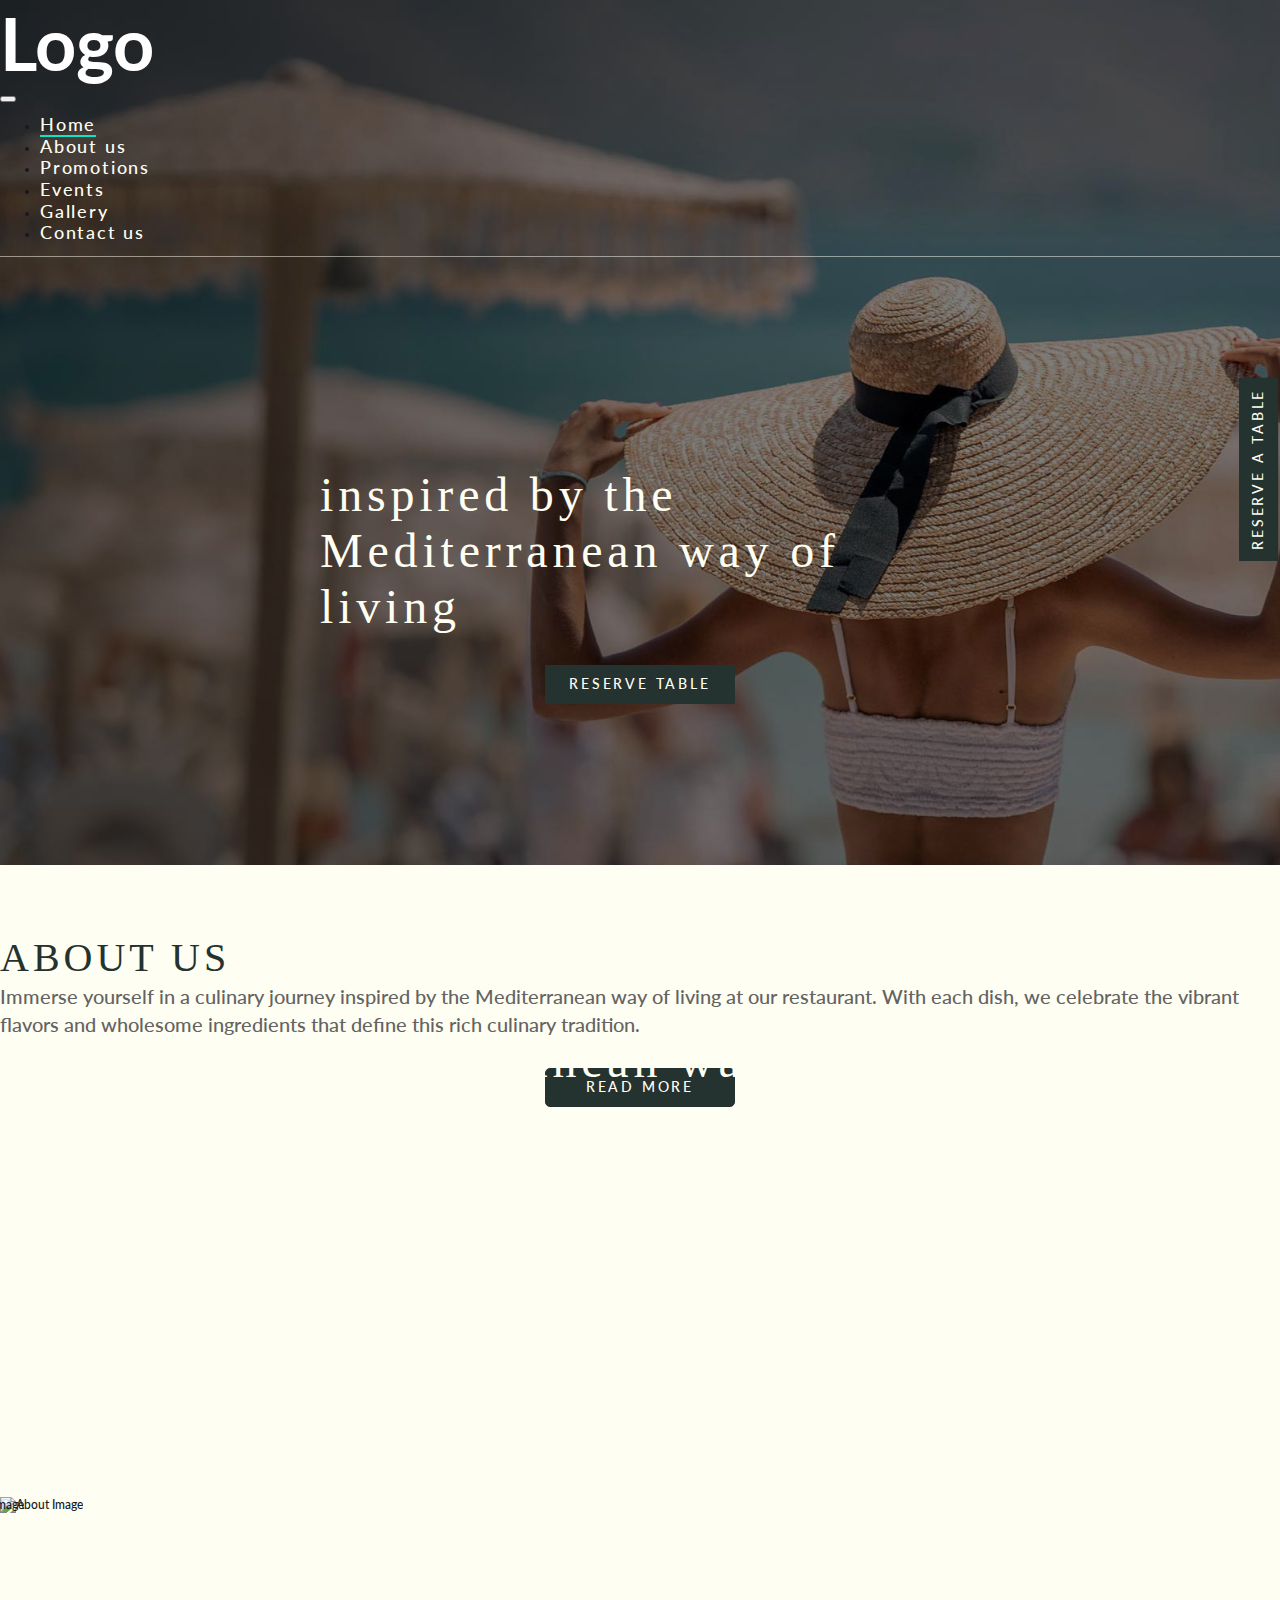
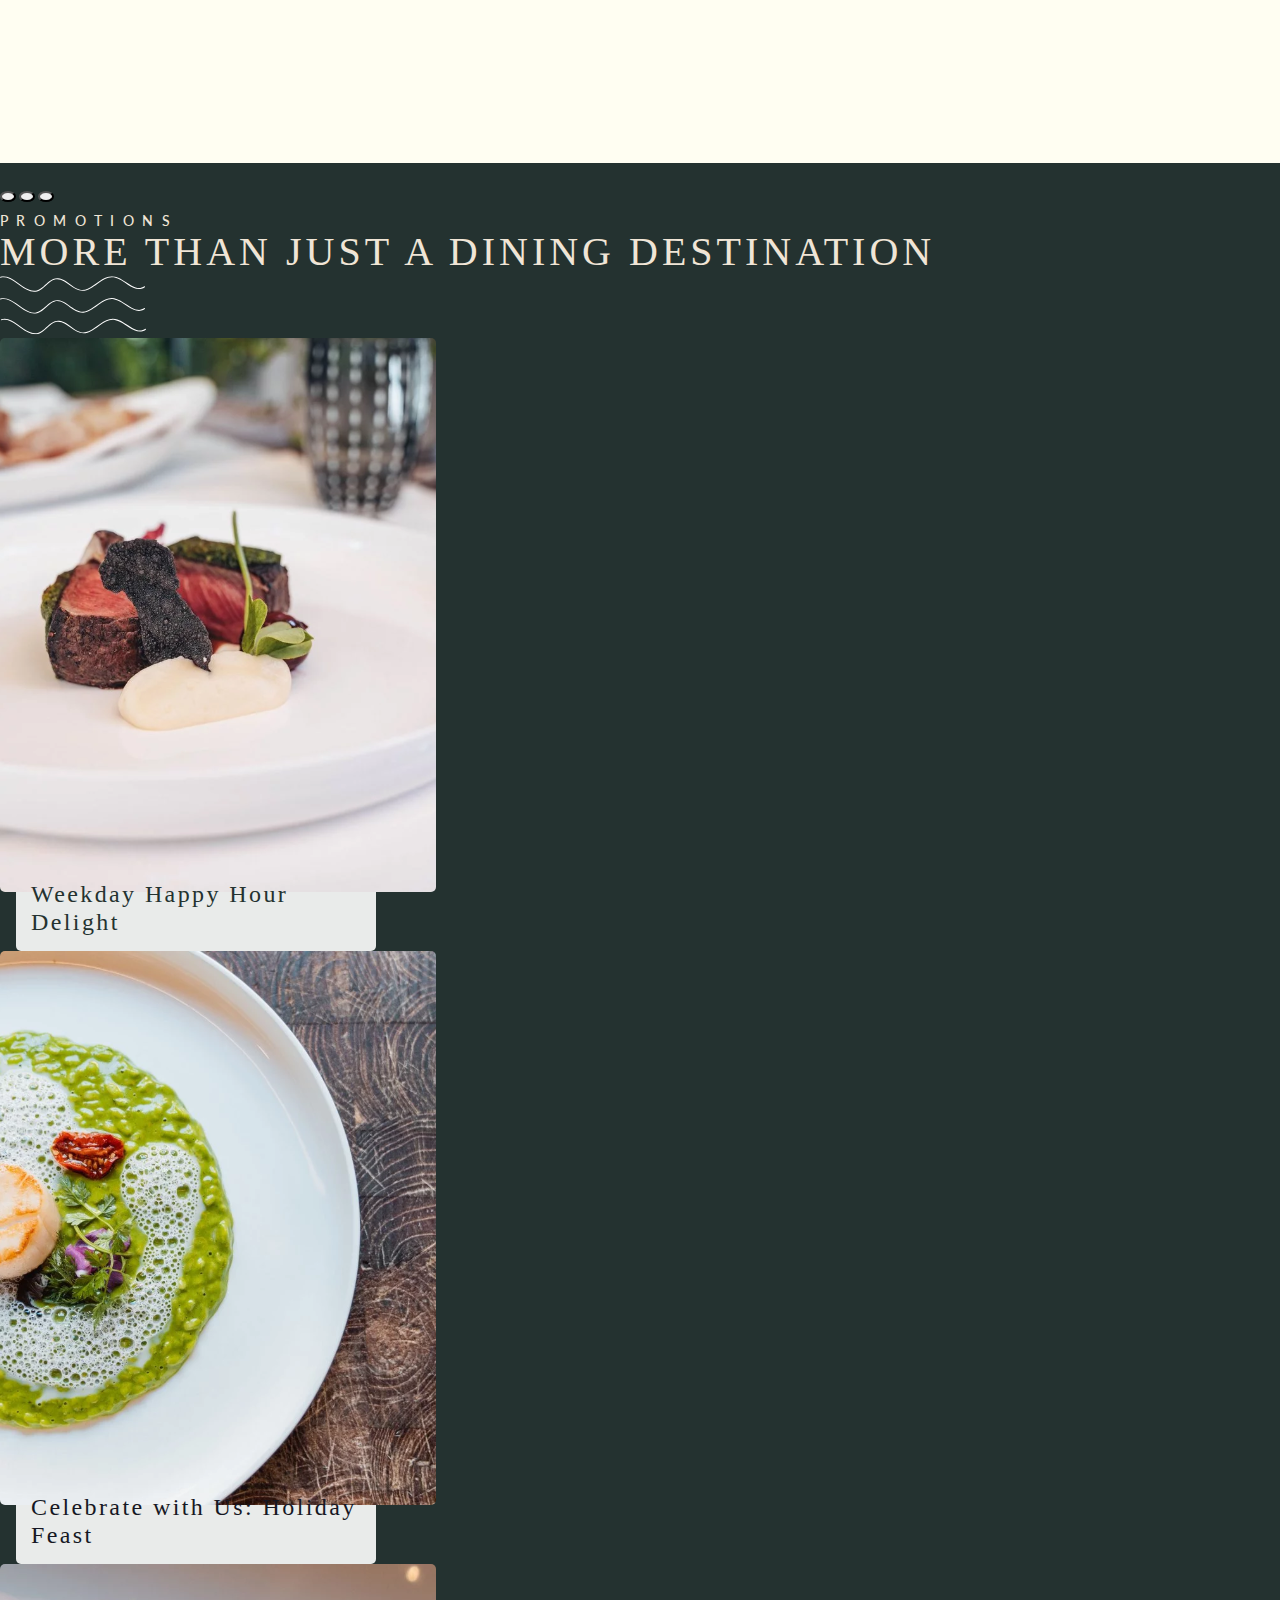
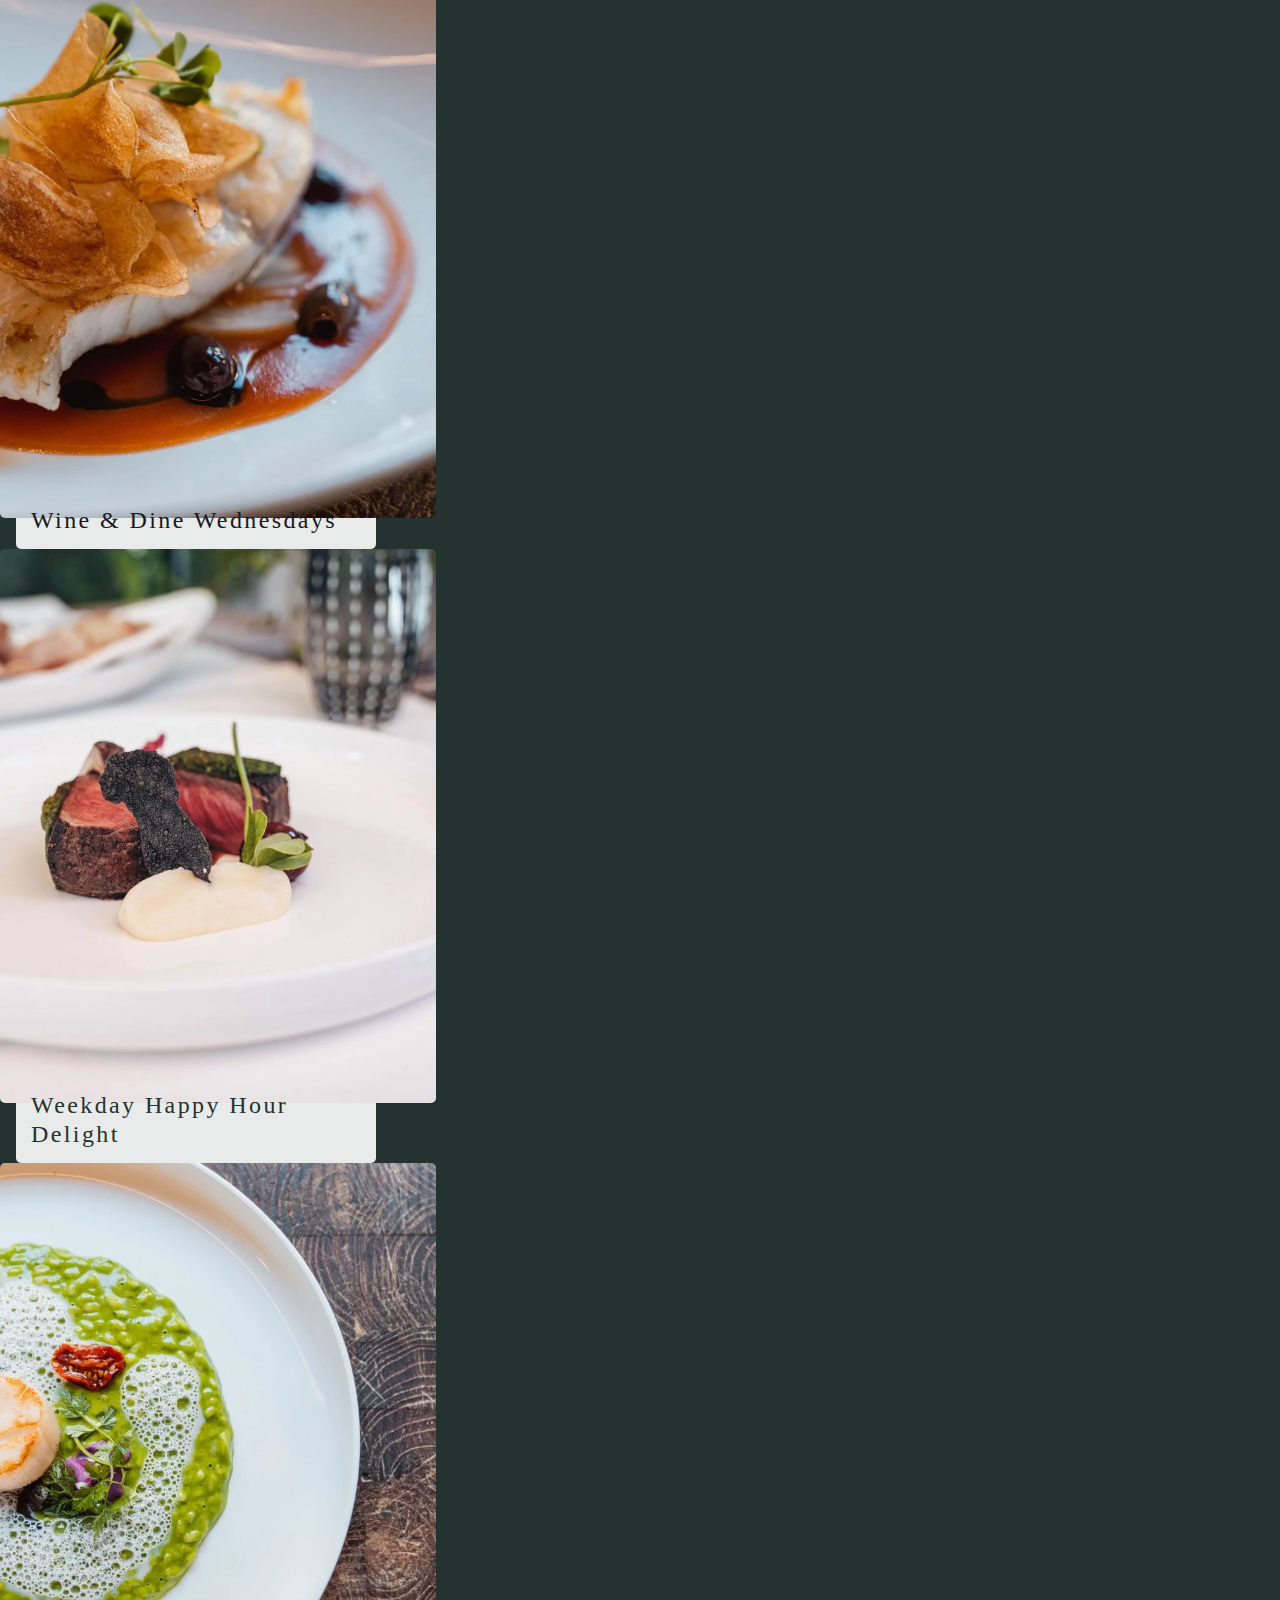
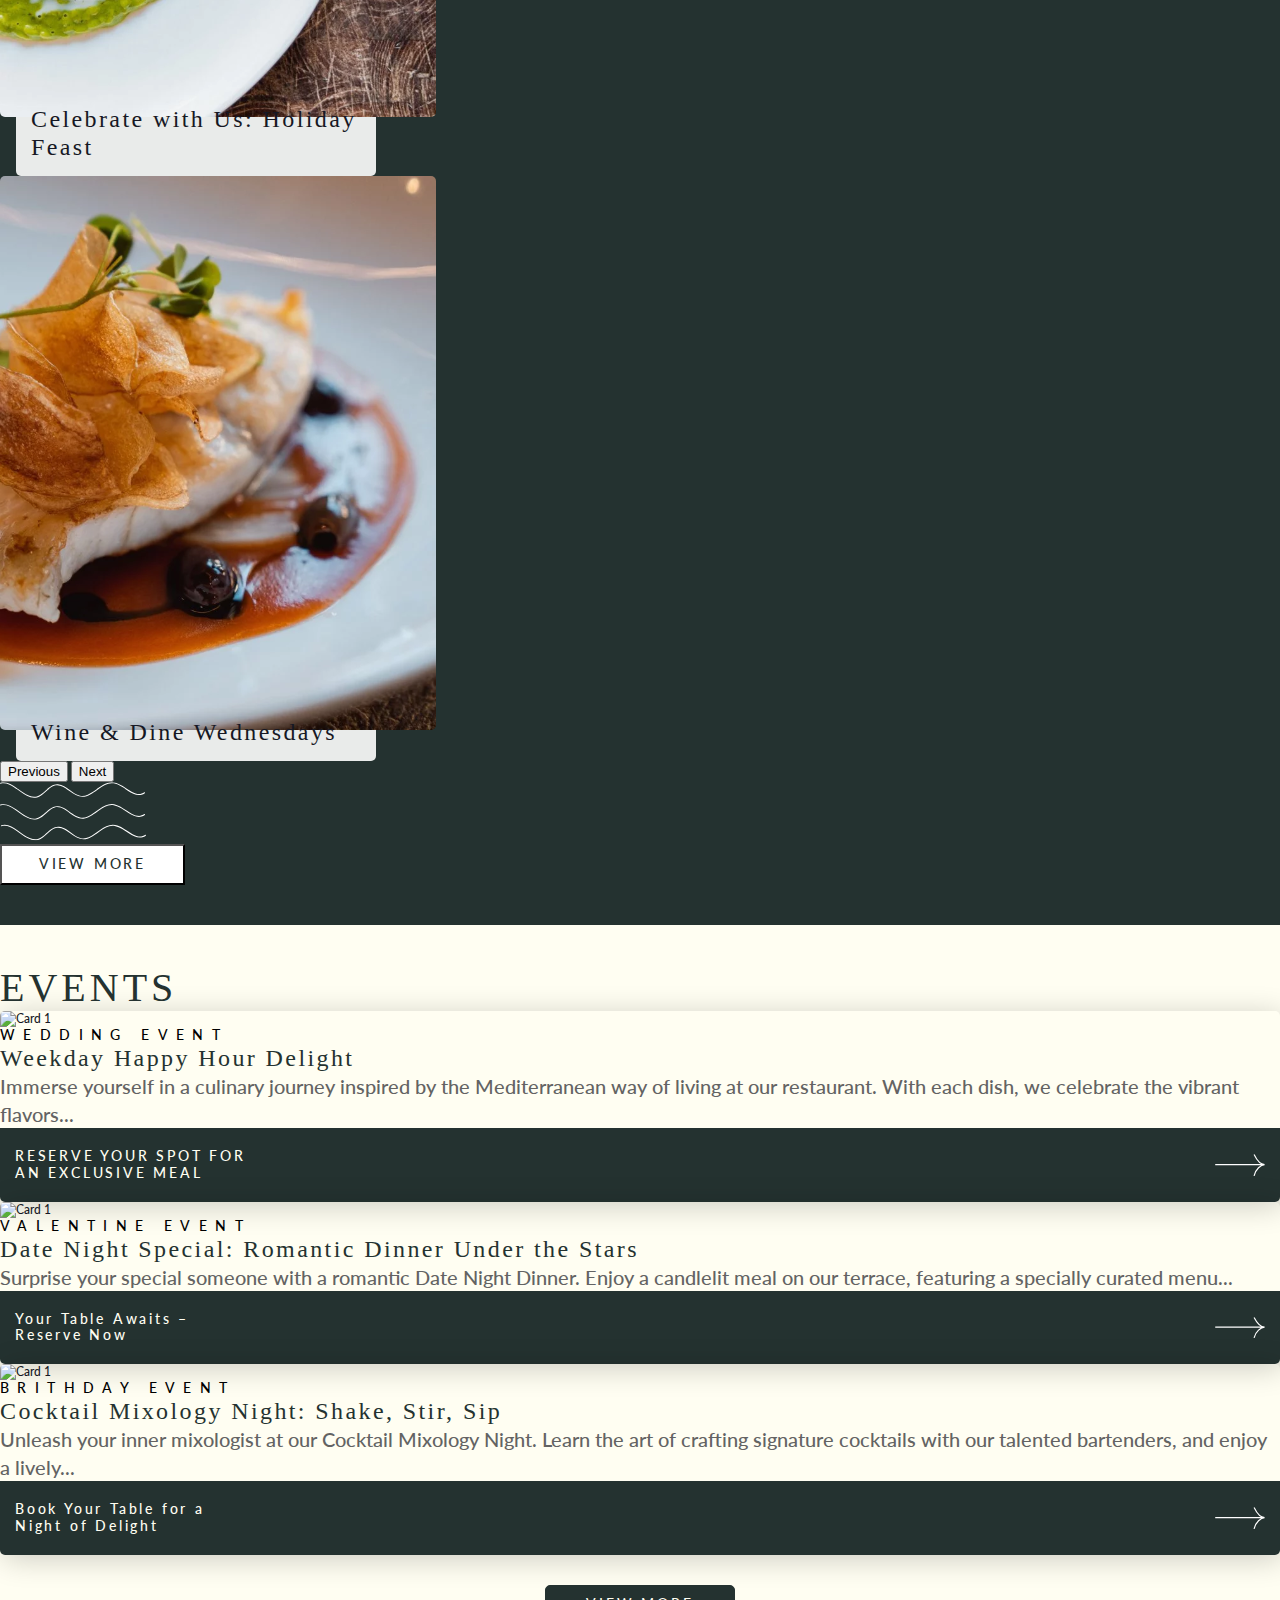
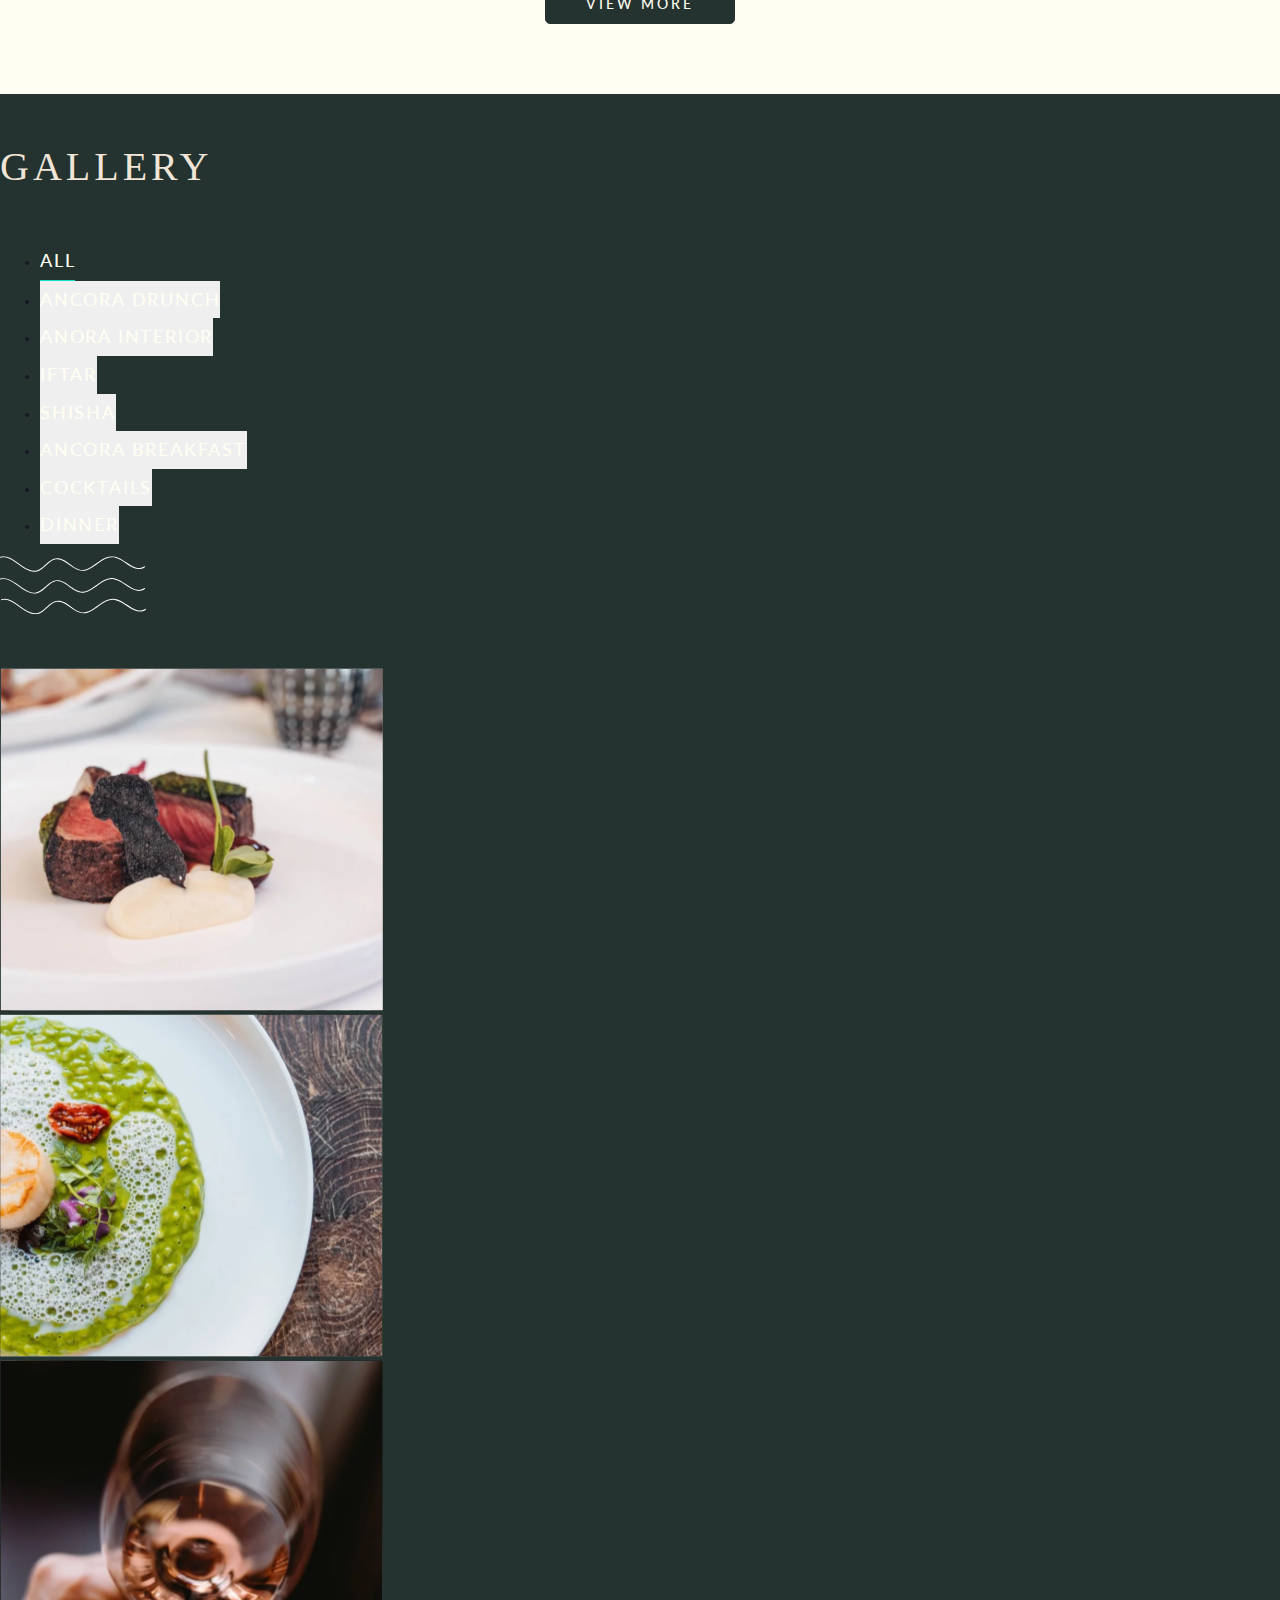
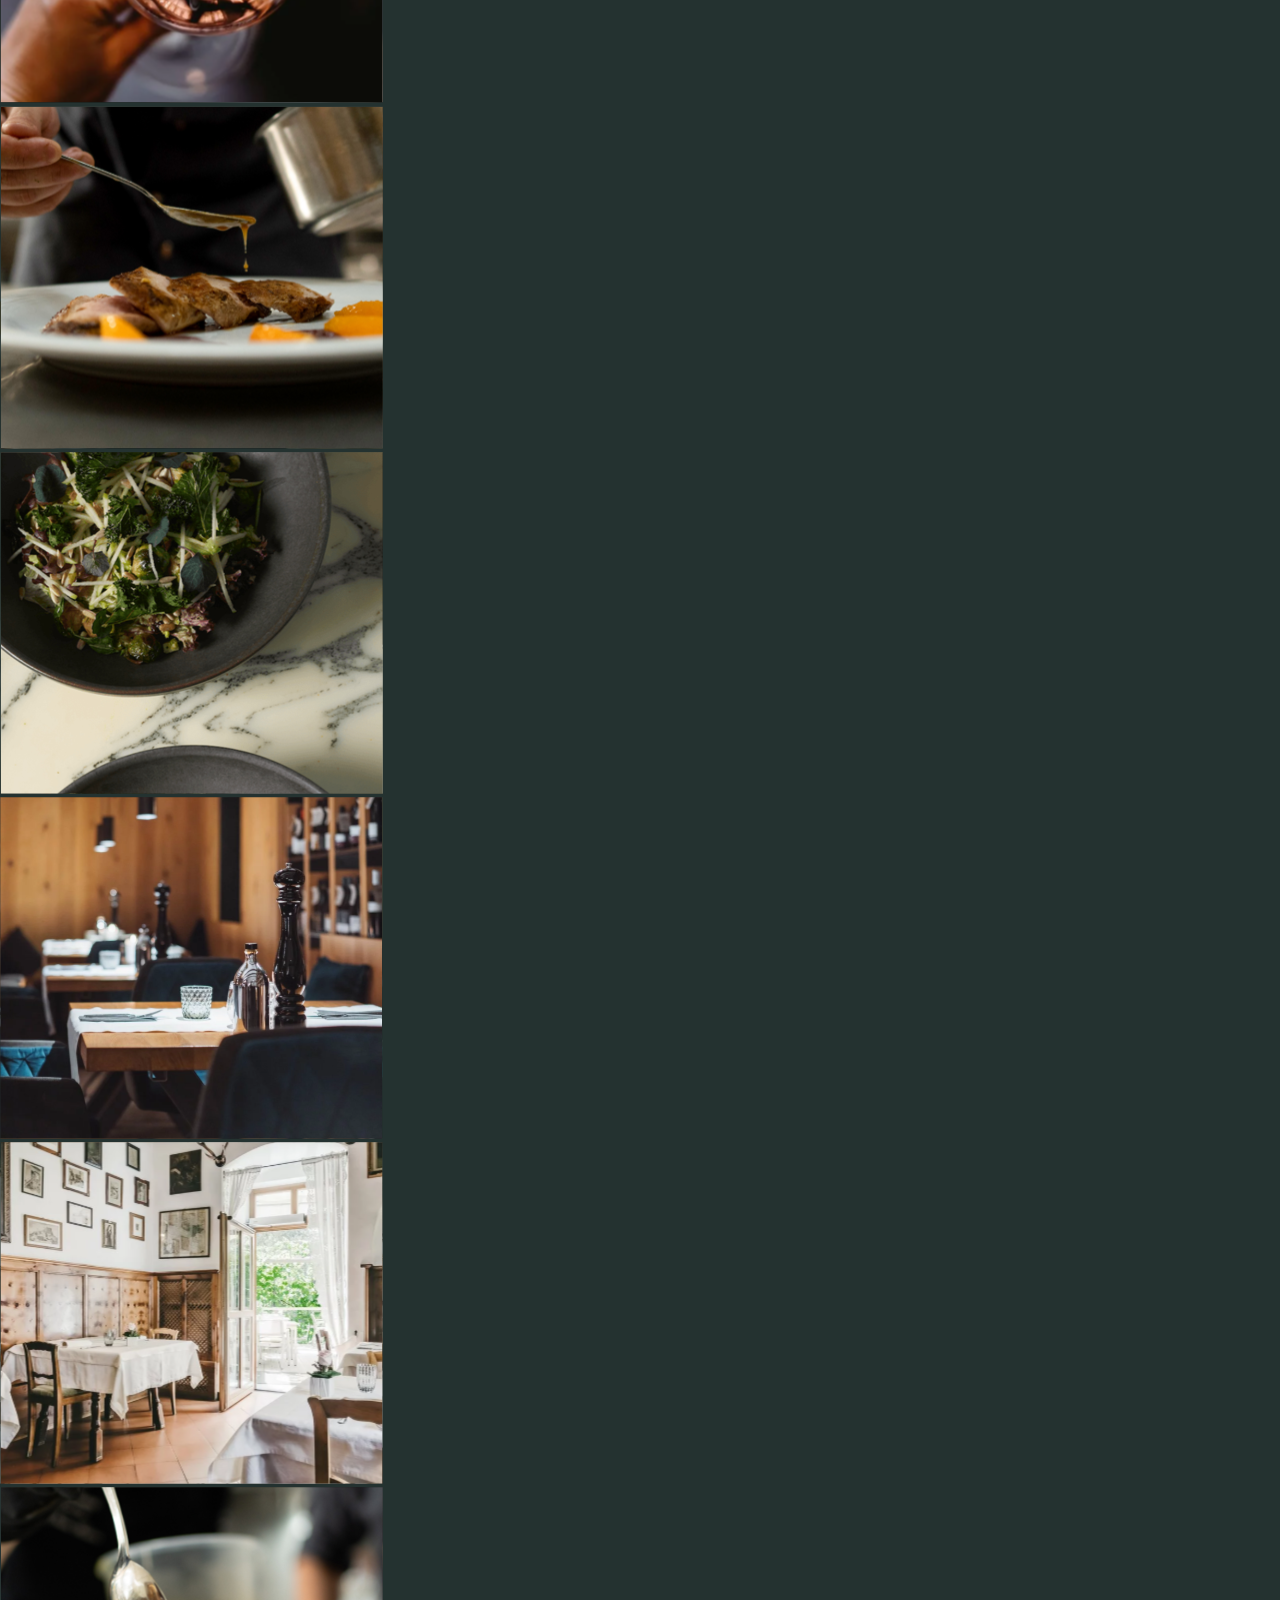
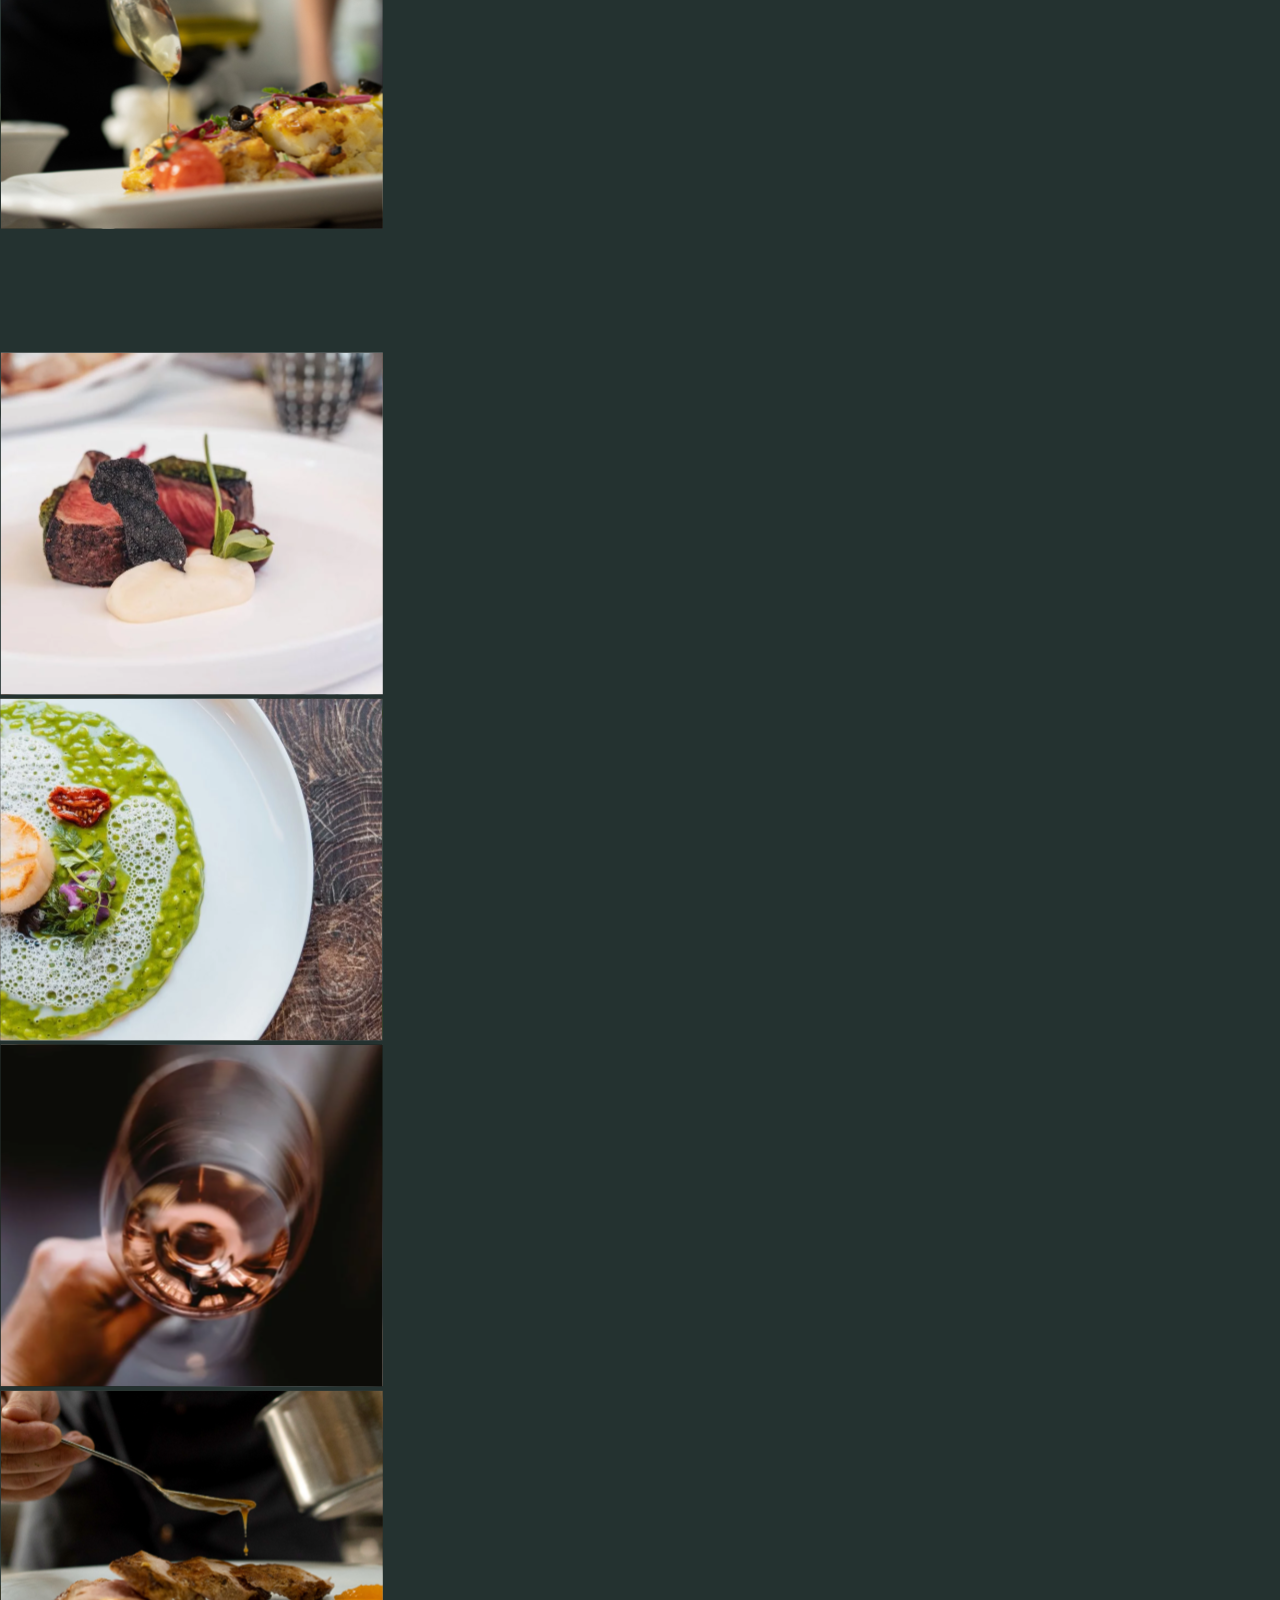
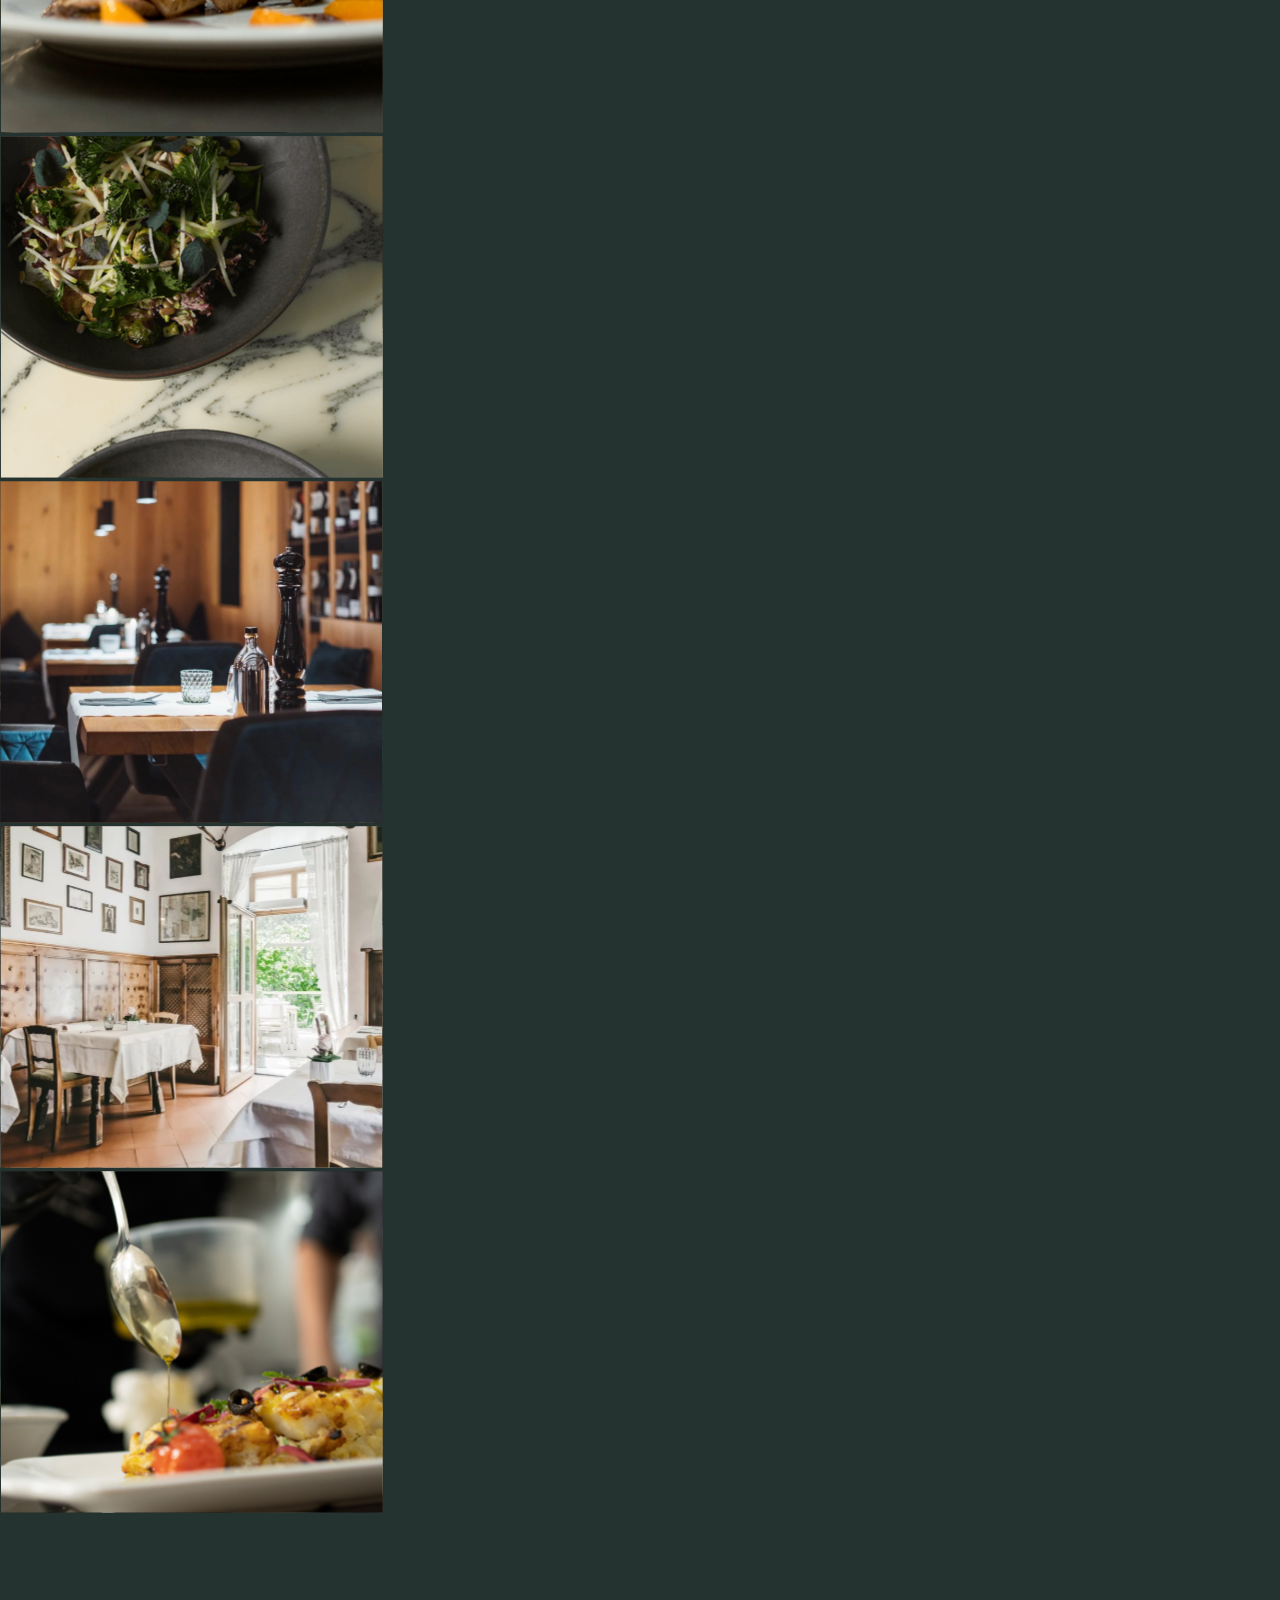
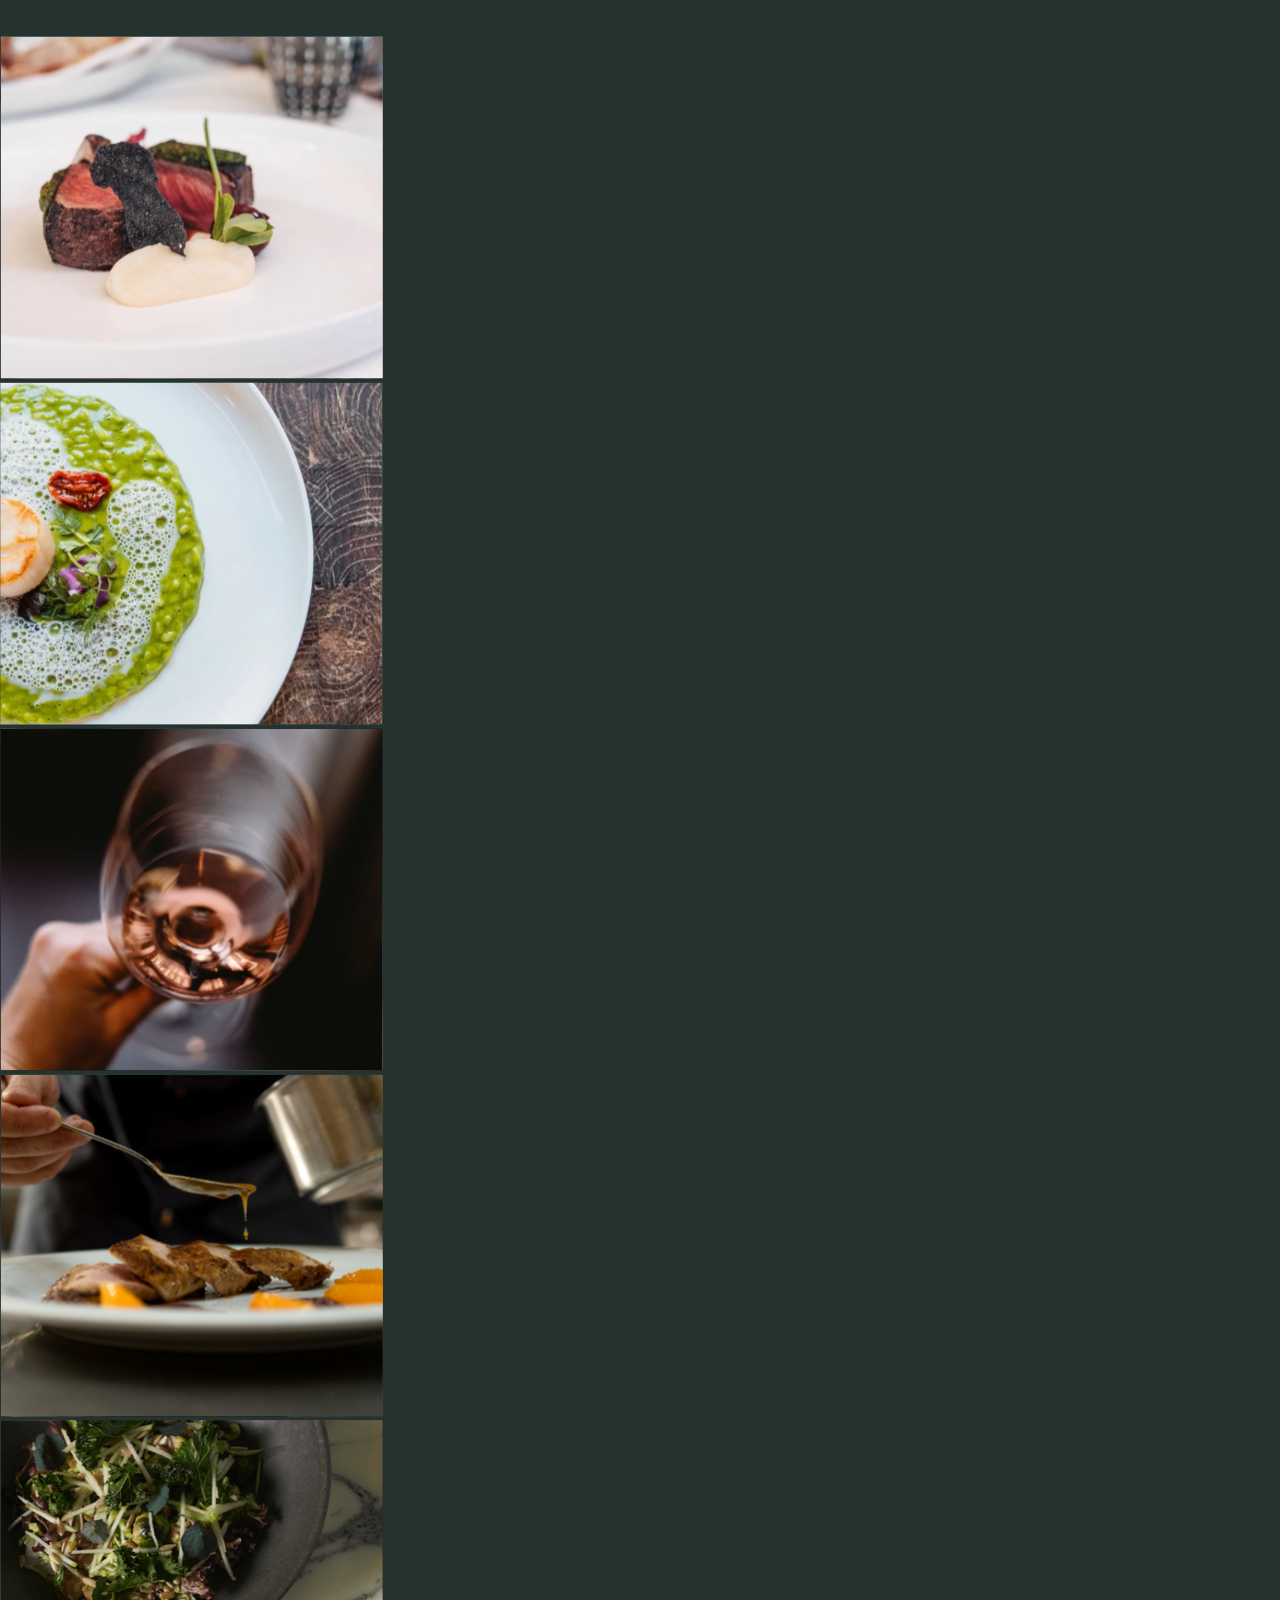
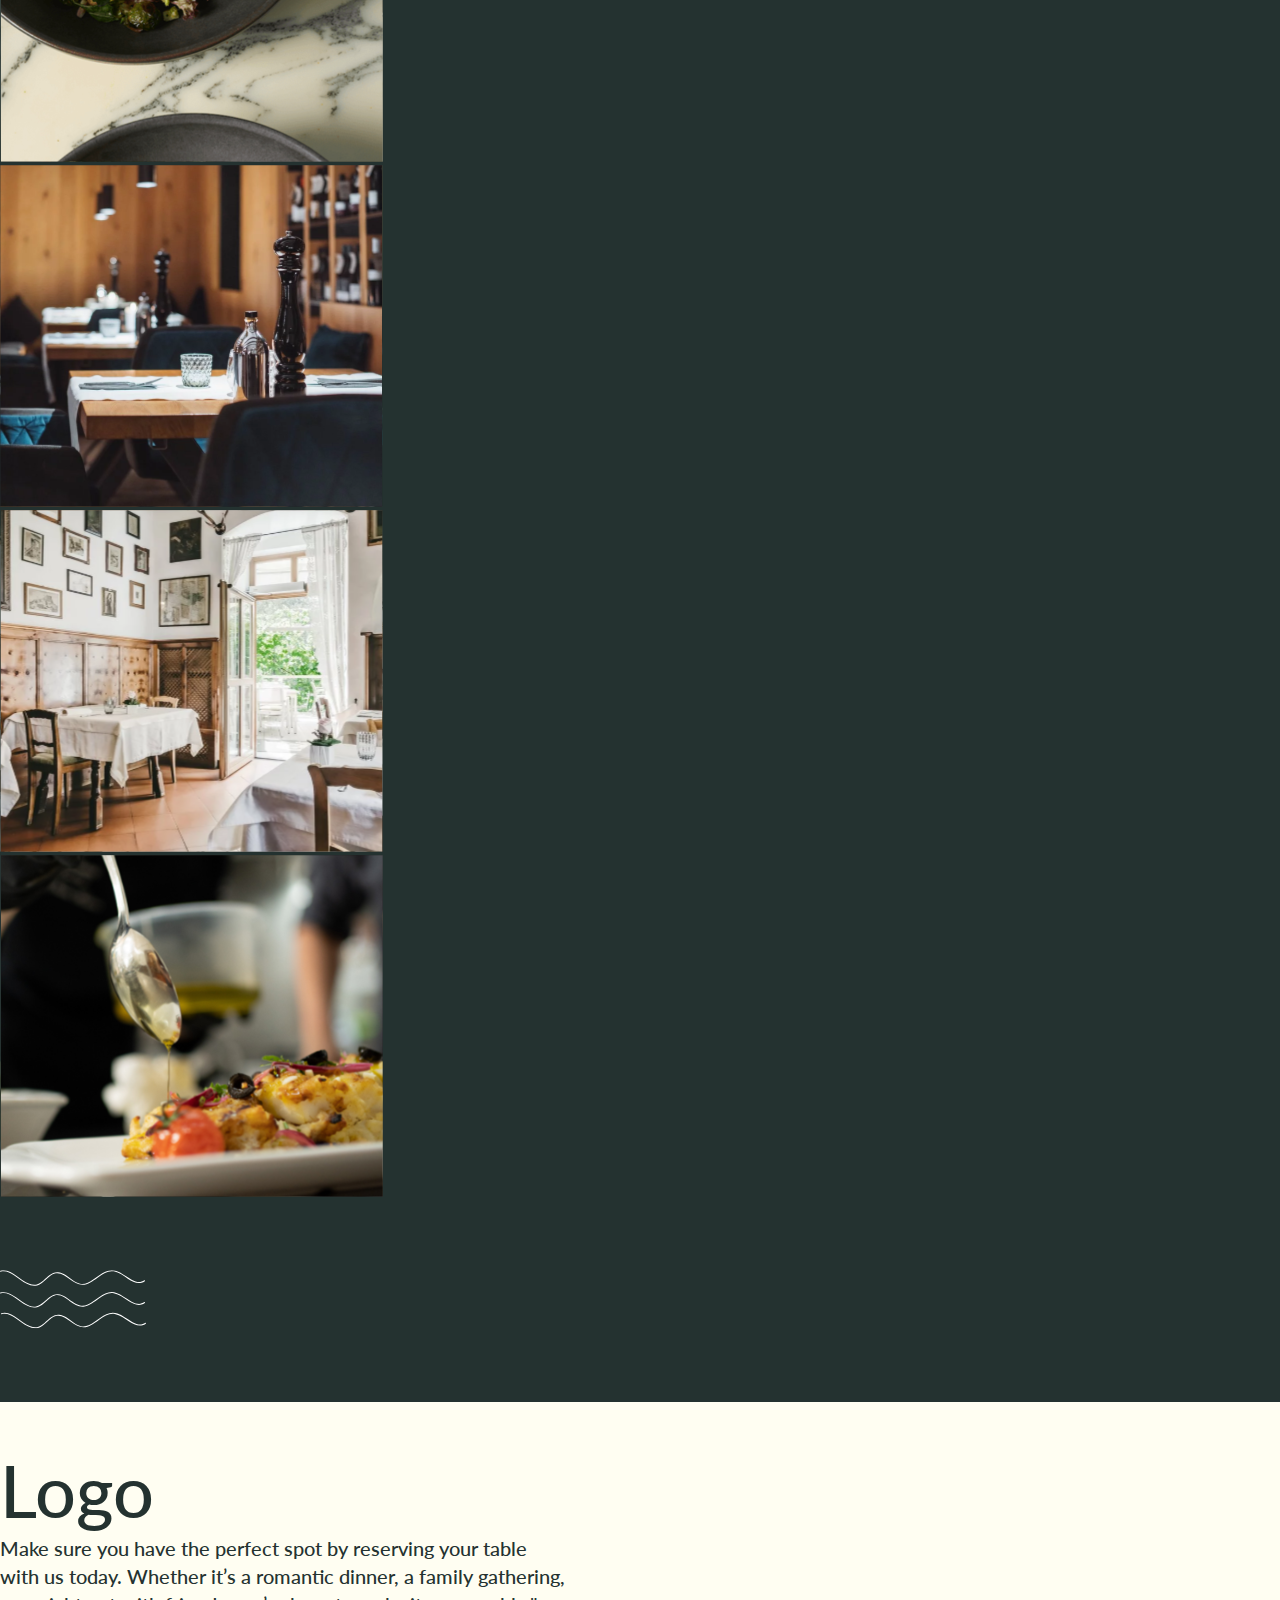
==== index.html @ 1b743df5 "initial commit" ====
<!doctype html>
<html lang="en">
  <head>
    <!-- Required meta tags -->
    <meta charset="utf-8">
    <meta name="viewport" content="width=device-width, initial-scale=1">

    <!-- Bootstrap CSS -->
    <link href="https://cdn.jsdelivr.net/npm/bootstrap@5.0.2/dist/css/bootstrap.min.css" rel="stylesheet" integrity="sha384-EVSTQN3/azprG1Anm3QDgpJLIm9Nao0Yz1ztcQTwFspd3yD65VohhpuuCOmLASjC" crossorigin="anonymous">
    <link type='text/css' href='http://fonts.googleapis.com/css?family=Lato:400,700' />
    <link rel="stylesheet" href="css/style.css"/>

    <title>Ancora-Website Home</title>
  </head>
  
    <!-- Banner Section Start-->
    <section class="banner-bg">
      <div class="reserve-table-sticky">
        <button class="black-button">RESERVE A TABLE</button>
      </div>
      <div class="container ">
        <div class="logo d-flex justify-content-center pt-5 pb-5 ">
            <a class="navbar-brand m-0 text-uppercase" href="#">Logo</a>
        </div>

        <!-- Navigation Section Start-->
        <nav class="navbar navbar-expand-lg navbar-light p-0">    
          <div class="container-fluid">         
            <button class="navbar-toggler" type="button" data-bs-toggle="collapse" data-bs-target="#navbarNav" aria-controls="navbarNav" aria-expanded="false" aria-label="Toggle navigation">
                <span class="navbar-toggler-icon"></span>
            </button>
            <div class="collapse navbar-collapse justify-content-center" id="navbarNav">
                <ul class="navbar-nav gap-30">
                <li class="nav-item">
                    <a class="nav-link active text-uppercase px-0 py-3" aria-current="page" href="#">Home</a>
                </li>
                <li class="nav-item">
                    <a class="nav-link text-uppercase px-0 py-3" href="#">About us</a>
                </li>
                <li class="nav-item">
                    <a class="nav-link text-uppercase px-0 py-3" href="#">Promotions</a>
                </li>
                <li class="nav-item ">
                    <a class="nav-link text-uppercase px-0 py-3" href="#" tabindex="-1" aria-disabled="true"> Events </a>
                </li>
                <li class="nav-item">
                    <a class="nav-link text-uppercase px-0 py-3" href="#" tabindex="-1" aria-disabled="true"> Gallery</a>
                </li>
                <li class="nav-item">
                    <a class="nav-link text-uppercase px-0 py-3" href="#" tabindex="-1" aria-disabled="true"> Contact us  </a>
                </li>
                </ul>
            </div>
          </div>
        </nav>  
      </div>
      <div class="border-white"></div>
        <!-- Navigation Section End-->

        <!-- Banner Carousel  Start-->
        <div class="container">
          <div id="textCarousel" class="carousel slide" data-bs-ride="carousel">
              <div class="carousel-inner">
                <div class="carousel-item active">
                  <div class="text-carousel-wrap" style="height: 300px;">
                    <div class="text-carousel-title text-center">inspired by the Mediterranean way of living</div>
                    <button class="black-button">RESERVE TABLE</button>
                  </div>
                </div>
                <div class="carousel-item">
                  <div class="text-carousel-wrap" style="height: 300px;">
                    <div class="text-carousel-title text-center">inspired by the Mediterranean way of living</div>
                    <button class="black-button">RESERVE TABLE</button>
                  </div>
                </div>
                <div class="carousel-item">
                  <div class="text-carousel-wrap" style="height: 300px;">
                    <div class="text-carousel-title text-center">inspired by the Mediterranean way of living</div>
                    <button class="black-button">RESERVE TABLE</button>
                  </div>
                </div>
              </div>
              
              <!-- Indicators -->
              <div class="carousel-indicators">
                <button type="button" data-bs-target="#textCarousel" data-bs-slide-to="0" class="active" aria-current="true" aria-label="Slide 1"></button>
                <button type="button" data-bs-target="#textCarousel" data-bs-slide-to="1" aria-label="Slide 2"></button>
                <button type="button" data-bs-target="#textCarousel" data-bs-slide-to="2" aria-label="Slide 3"></button>
              </div>
          </div>
        </div>
        <!-- Banner Carousel  End-->
    </section>
    <!-- Bnanner Section End -->

    <!-- About Us Section Start -->
    <section class="about-us bg-white-primary">
      <div class="container">
        <div class="row">
          <div class="col-md-6">
            <div class="title">ABOUT US</div>
            <div class="description mt-3 mb-5">Immerse yourself in a culinary journey inspired by the Mediterranean way of living at our restaurant. With each dish, we celebrate the vibrant flavors and wholesome ingredients that define this rich culinary tradition.</div>
            <button class="black-button m-0 border-radius-5">READ MORE</button>
          </div>
          <div class="col-md-6">
            <div class="about-images d-flex align-items-flex-end">
              <img class="about-image-1" src="images/about-us-img-1.svg" alt="About Image"/>
              <img class="about-image-2" src="images/about-us-img-2.svg" alt="About Image"/>
            </div>    
          </div>
        </div>
      </div>
    </section>
    <!-- About Us Section End -->

    <!-- Promotions Section Start -->
    <section class="promotions bg-green">
        <div class="container position-relative">
          <div class="text-center mb-5">
            <div class="subtitle pb-3">PROMOTIONS</div>
            <div class="title text-yellow-white w-50 m-auto">MORE THAN JUST A DINING DESTINATION</div>
          </div>
          <div class="position-absolute wave-img-top">
            <img src="images/wave-img.svg" alt="Wave Image" class="img-fluid">
          </div>
          <div id="cardCarousel" class="carousel slide" data-bs-ride="carousel">
              <div class="carousel-inner">
                <div class="carousel-item active">
                  <div class="row">
                    <div class="col-md-4">
                      <div class="card mx-3 bg-transparent">
                        <img src="images/promotion-img-1.svg" class="card-img-top" alt="Card 1">
                        <div class="card-body bg-white">
                          <h5 class="card-title title">Weekday Happy Hour Delight</h5>
                          <div class="card-text-inner-wrap">
                            <p class="card-text">Immerse yourself in a culinary journey inspired by the Mediterranean way of living</p>
                            <a href="#" class="btn black-button">RESERVE NOW</a>
                          </div>
                          
                        </div>
                      </div>
                    </div>
                    <div class="col-md-4">
                      <div class="card mx-3 bg-transparent">
                        <img src="images/promotion-img-2.svg" class="card-img-top" alt="Card 2">
                        <div class="card-body  bg-white">
                          <h5 class="card-title">Celebrate with Us: Holiday Feast</h5>
                          <div class="card-text-inner-wrap">
                            <p class="card-text">Immerse yourself in a culinary journey inspired by the Mediterranean way of living</p>
                            <a href="#" class="btn black-button">RESERVE NOW</a>
                          </div>
                        </div>
                      </div>
                    </div>
                    <div class="col-md-4">
                      <div class="card mx-3 bg-transparent">
                        <img src="images/promotion-img-3.svg" class="card-img-top" alt="Card 3">
                        <div class="card-body bg-white">
                          <h5 class="card-title">Wine & Dine Wednesdays</h5>
                          <div class="card-text-inner-wrap">
                            <p class="card-text">Immerse yourself in a culinary journey inspired by the Mediterranean way of living</p>
                            <a href="#" class="btn black-button">RESERVE NOW</a>
                          </div>
                        </div>
                      </div>
                    </div>  
                  </div>
                </div>
                <div class="carousel-item">
                  <div class="row">
                    <div class="col-md-4">
                      <div class="card mx-3 bg-transparent">
                        <img src="images/promotion-img-1.svg" class="card-img-top" alt="Card 1">
                        <div class="card-body bg-white">
                          <h5 class="card-title title">Weekday Happy Hour Delight</h5>
                          <div class="card-text-inner-wrap">
                            <p class="card-text">Immerse yourself in a culinary journey inspired by the Mediterranean way of living</p>
                            <a href="#" class="btn black-button">RESERVE NOW</a>
                          </div>
                          
                        </div>
                      </div>
                    </div>
                    <div class="col-md-4">
                      <div class="card mx-3 bg-transparent">
                        <img src="images/promotion-img-2.svg" class="card-img-top" alt="Card 2">
                        <div class="card-body  bg-white">
                          <h5 class="card-title">Celebrate with Us: Holiday Feast</h5>
                          <div class="card-text-inner-wrap">
                            <p class="card-text">Immerse yourself in a culinary journey inspired by the Mediterranean way of living</p>
                            <a href="#" class="btn black-button">RESERVE NOW</a>
                          </div>
                        </div>
                      </div>
                    </div>
                    <div class="col-md-4">
                      <div class="card mx-3 bg-transparent">
                        <img src="images/promotion-img-3.svg" class="card-img-top" alt="Card 3">
                        <div class="card-body bg-white">
                          <h5 class="card-title">Wine & Dine Wednesdays</h5>
                          <div class="card-text-inner-wrap">
                            <p class="card-text">Immerse yourself in a culinary journey inspired by the Mediterranean way of living</p>
                            <a href="#" class="btn black-button">RESERVE NOW</a>
                          </div>
                        </div>
                      </div>
                    </div>  
                  </div>
                </div>
                
              </div>
              <!-- Carousel controls -->
              <button class="carousel-control-prev" type="button" data-bs-target="#cardCarousel" data-bs-slide="prev">
                <span class="carousel-control-prev-icon" aria-hidden="true">
                  <img src="images/left-arrow.svg" alt="Arrow Left">
                </span>
                <span class="visually-hidden">Previous</span>
              </button>
              <button class="carousel-control-next" type="button" data-bs-target="#cardCarousel" data-bs-slide="next">
                <span class="carousel-control-next-icon" aria-hidden="true">
                  <img src="images/right-arrow.svg" alt="Arrow Left">
                </span>
                <span class="visually-hidden">Next</span>
              </button>
          </div>
          <div class="position-absolute wave-img-bottom">
            <img src="images/wave-img.svg" alt="Wave Image" class="img-fluid">
          </div>
          <div class="my-5 text-center">
            <button class="btn view-btn">VIEW MORE </button>
          </div>
        </div>
    </section>       
    <!-- Promotions Section End -->

    <!-- Events Section Start -->
    <section class="events bg-white-primary">
      <div class="container">  
        <div class="title text-center">EVENTS</div>   
        <div class="row mt-5">       
          <div class="col-md-4 col-lg-4">
            <div class="card">
              <img src="images/event-img.svg" class="card-img-top" alt="Card 1">
              <div class="card-body">
                <div class="subtitle mb-3">WEDDING EVENT</div>
                <h5 class="card-title title">Weekday Happy Hour Delight</h5>
                <p class="card-text py-2">Immerse yourself in a culinary journey inspired by the Mediterranean way of living at our restaurant. With each dish, we celebrate the vibrant flavors...</p>
              </div>
              <div class="card-bottom">
                <div class="card-bottom-text text-uppercase">RESERVE YOUR SPOT FOR AN EXCLUSIVE MEAL</div>
                <img src="images/right-arrow.svg" alt="Arrow Right">
              </div>
            </div>
          </div>
          <div class="col-md-4 col-lg-4">
            <div class="card">
              <img src="images/event-img.svg" class="card-img-top" alt="Card 1">
              <div class="card-body">
                <div class="subtitle mb-3">VALENTINE EVENT</div>
                <h5 class="card-title title">Date Night Special: Romantic Dinner Under the Stars</h5>
                <p class="card-text py-2">Surprise your special someone with a romantic Date Night Dinner. Enjoy a candlelit meal on our terrace, featuring a specially curated menu...</p>
              </div>
              <div class="card-bottom">
                <div class="card-bottom-text text-uppercase">Your Table Awaits – Reserve Now</div>
                <img src="images/right-arrow.svg" alt="Arrow Right">
              </div>
            </div>
          </div>
          <div class="col-md-4 col-lg-4">
            <div class="card">
              <img src="images/event-img.svg" class="card-img-top" alt="Card 1">
              <div class="card-body">
                <div class="subtitle mb-3">BRITHDAY EVENT</div>
                <h5 class="card-title title">Cocktail Mixology Night: Shake, Stir, Sip</h5>
                <p class="card-text py-2">Unleash your inner mixologist at our Cocktail Mixology Night. Learn the art of crafting signature cocktails with our talented bartenders, and enjoy a lively...</p>
              </div>
              <div class="card-bottom">
                <div class="card-bottom-text text-uppercase">Book Your Table for a Night of Delight</div>
                <img src="images/right-arrow.svg" alt="Arrow Right">
              </div>
            </div>
          </div>
        </div>
        <div>
          <button class="black-button border-radius-5">VIEW MORE</button>
        </div>
      </div>
    </section>
    <!-- Events Section End -->
    
    <!-- gallery Section Start -->
    <section class="gallery bg-green">
      <div class="container responsive-tabs">
        <div class="title text-yellow-white text-center">GALLERY</div>
          <!-- Tabs Navigation -->
          <ul class="nav nav-tabs" id="galleryTab" role="tablist">
            <li class="nav-item" role="presentation">
                <button class="nav-link active" id="tab1" data-bs-toggle="tab" data-bs-target="#category1" type="button" role="tab" aria-controls="category1" aria-selected="true">All </button>
            </li>
            <li class="nav-item" role="presentation">
                <button class="nav-link" id="tab2" data-bs-toggle="tab" data-bs-target="#category2" type="button" role="tab" aria-controls="category2" aria-selected="false">ANCORA Drunch </button>
            </li>
            <li class="nav-item" role="presentation">
                <button class="nav-link" id="tab3" data-bs-toggle="tab" data-bs-target="#category3" type="button" role="tab" aria-controls="category3" aria-selected="false">ANORA Interior</button>
            </li>
            <li class="nav-item" role="presentation"> 
                <button class="nav-link" id="tab4" data-bs-toggle="tab" data-bs-target="#category4" type="button" role="tab" aria-controls="category4" aria-selected="false">Iftar</button>
            </li>
            <li class="nav-item" role="presentation">
                <button class="nav-link" id="tab5" data-bs-toggle="tab" data-bs-target="#category5" type="button" role="tab" aria-controls="category5" aria-selected="false">Shisha</button>
            </li>
            <li class="nav-item" role="presentation">
                <button class="nav-link" id="tab6" data-bs-toggle="tab" data-bs-target="#category6" type="button" role="tab" aria-controls="category6" aria-selected="false">ANCORA Breakfast</button>
            </li>
            <li class="nav-item" role="presentation"> 
                <button class="nav-link" id="tab7" data-bs-toggle="tab" data-bs-target="#category7" type="button" role="tab" aria-controls="category7" aria-selected="false">Cocktails</button> 
            </li>
            <li class="nav-item" role="presentation">
                <button class="nav-link" id="tab8" data-bs-toggle="tab" data-bs-target="#category8" type="button" role="tab" aria-controls="category8" aria-selected="false">Dinner</button>  
            </li>
          </ul>

          <!-- Tab Content -->
          <div class="tab-content mt-2 d-flex justify-content-center " id="galleryTabContent">
            <div class="wave-img gallery-wave-curve-1 position-absolute">
              <img src="images/wave-img.svg" alt="Wave Image" class="img-fluid">
            </div>
              <!-- Category 1 -->
              <div class="tab-pane fade show active" id="category1" role="tabpanel" aria-labelledby="tab1">
                <div class="row gallery">
                    <div class="col-md-3 p-1">
                        <img src="images/gallery-img-8.svg" class="img-fluid" alt="Image 1">
                    </div>
                    <div class="col-md-3 p-1">
                        <img src="images/gallery-img-7.svg" class="img-fluid" alt="Image 2">
                    </div>
                    <div class="col-md-3 p-1">
                        <img src="images/gallery-img-1.svg" class="img-fluid" alt="Image 3">
                    </div>
                    <div class="col-md-3 p-1">
                      <img src="images/gallery-img-2.svg" class="img-fluid" alt="Image 4">
                    </div>
                    <div class="col-md-3 p-1">
                      <img src="images/gallery-img-3.svg" class="img-fluid" alt="Image 5">
                    </div>
                    <div class="col-md-3 p-1">
                      <img src="images/gallery-img-4.svg" class="img-fluid" alt="Image 6">  
                    </div>
                    <div class="col-md-3 p-1">
                      <img src="images/gallery-img-5.svg" class="img-fluid" alt="Image 7">  
                    </div>
                    <div class="col-md-3 p-1">
                      <img src="images/gallery-img-6.svg" class="img-fluid" alt="Image 8">  
                    </div>
                </div>
              </div>

              <!-- Category 2 -->
              <div class="tab-pane fade" id="category2" role="tabpanel" aria-labelledby="tab2">
                  <div class="row gallery">
                    <div class="col-md-3 p-1">
                      <img src="images/gallery-img-8.svg" class="img-fluid" alt="Image 1">
                  </div>
                  <div class="col-md-3 p-1">
                      <img src="images/gallery-img-7.svg" class="img-fluid" alt="Image 2">
                  </div>
                  <div class="col-md-3 p-1">
                      <img src="images/gallery-img-1.svg" class="img-fluid" alt="Image 3">
                  </div>
                  <div class="col-md-3 p-1">
                    <img src="images/gallery-img-2.svg" class="img-fluid" alt="Image 4">
                  </div>
                  <div class="col-md-3 p-1">
                    <img src="images/gallery-img-3.svg" class="img-fluid" alt="Image 5">
                  </div>
                  <div class="col-md-3 p-1">
                    <img src="images/gallery-img-4.svg" class="img-fluid" alt="Image 6">  
                  </div>
                  <div class="col-md-3 p-1">
                    <img src="images/gallery-img-5.svg" class="img-fluid" alt="Image 7">  
                  </div>
                  <div class="col-md-3 p-1">
                    <img src="images/gallery-img-6.svg" class="img-fluid" alt="Image 8">  
                  </div>

                  </div>
              </div>

              <!-- Category 3 -->
              <div class="tab-pane fade" id="category3" role="tabpanel" aria-labelledby="tab3">
                  <div class="row gallery">
                    <div class="col-md-3 p-1">
                      <img src="images/gallery-img-8.svg" class="img-fluid" alt="Image 1">
                  </div>
                  <div class="col-md-3 p-1">
                      <img src="images/gallery-img-7.svg" class="img-fluid" alt="Image 2">
                  </div>
                  <div class="col-md-3 p-1">
                      <img src="images/gallery-img-1.svg" class="img-fluid" alt="Image 3">
                  </div>
                  <div class="col-md-3 p-1">
                    <img src="images/gallery-img-2.svg" class="img-fluid" alt="Image 4">
                  </div>
                  <div class="col-md-3 p-1">
                    <img src="images/gallery-img-3.svg" class="img-fluid" alt="Image 5">
                  </div>
                  <div class="col-md-3 p-1">
                    <img src="images/gallery-img-4.svg" class="img-fluid" alt="Image 6">  
                  </div>
                  <div class="col-md-3 p-1">
                    <img src="images/gallery-img-5.svg" class="img-fluid" alt="Image 7">  
                  </div>
                  <div class="col-md-3 p-1">
                    <img src="images/gallery-img-6.svg" class="img-fluid" alt="Image 8">  
                  </div>
                  </div>
              </div>
            <div class="wave-img gallery-wave-curve-2  position-absolute">
              <img src="images/wave-img.svg" alt="Wave Image" class="img-fluid">
            </div>
          </div>
      </div>
    </section>
    <!-- gallery Section End -->
    <footer class="footer bg-white-primary">
      <div class="container">
        <div class="row d-flex justify-content-space-between">
          <div class="col-md-6">
            <div class="logo ">
              <a class=" m-0 text-uppercase" href="#">Logo</a>
            </div>
            <div class="footer-aboutus">
              <p class="py-4">Make sure you have the perfect spot by reserving your table with us today. Whether it’s a romantic dinner, a family gathering, or a night out with friends, we’re here to make it memorable."</p>
            </div>
            <div class="mb-4">
              <button type="button" class="btn black-button m-0">RESERVE NOW</button>
            </div>
            <div class="locations">
              <div class="text-uppercase subtitle">Locations</div>
              <div class="address py-2">Sheikh Mohammed bin Rashid Boulevard, Downtown Dubai, Dubai, UAE.</div>
            </div>
          </div>
          <div class="col-md-6">
            <div class="text-uppercase title">Get a Taste of Something Special!</div>
            <p class="signup-description py-4">Sign up for our newsletter and receive exclusive discounts, event invites, and sneak peeks of new dishes. Your next great meal starts here!"</p>
            <form>
              <div class="d-flex w-100 gap-2 position-relative news-letter">
                <label for="newsletter1" class="visually-hidden">Email address</label>
                <input id="newsletter1" type="text" class="form-control" placeholder="Enter Your Email address">
                <button class="btn btn-primary black-button" type="button">SIGN UP NOW</button>
              </div>
            </form>
            <div class="social-media my-4">
              <div class="text-uppercase subtitle pb-2">STAY CONNECTED</div>
              <ul class="d-flex gap-2 pt-2">
                <li>
                  <img src="images/instagram-icon.svg" alt="Instagram">
                </li>
                <li>
                  <img src="images/twitter-icon.svg" alt="Twitter">
                </li>
                <li>
                    <img src="images/Linkedin-icon.svg" alt="Linkedin ">
                </li>
                <li>
                  <img src="images/facebook-icon.svg" alt="Facebook">
                </li>
                <li>
                  <img src="images/youtube-icon.svg" alt="Youtube">
                </li>
                
              </ul>
            </div>
          </div>
        </div>
        <div class="footer-bottom">
          <div class="row">
            <div class="col-md-6">
              <p> © 2024 ANCORA | IHG HOTELS, ALL RIGHTS RESERVED</p>
            </div>
            <div class="col-md-6">
              <ul>
                <li>Promotions</li>
                <li>Events</li>
                <li>Gallery</li>
                <li>Contact us</li>
              </ul>
            </div>
          </div>
         
        </div>
      </div>
    </footer>

    <!-- Optional JavaScript; choose one of the two! -->

    <!-- Option 1: Bootstrap Bundle with Popper -->
    <script src="https://cdn.jsdelivr.net/npm/bootstrap@5.0.2/dist/js/bootstrap.bundle.min.js" integrity="sha384-MrcW6ZMFYlzcLA8Nl+NtUVF0sA7MsXsP1UyJoMp4YLEuNSfAP+JcXn/tWtIaxVXM" crossorigin="anonymous"></script>
    <script src="js/custom.js"></script>
    <!-- Option 2: Separate Popper and Bootstrap JS -->
    <!--
    <script src="https://cdn.jsdelivr.net/npm/@popperjs/core@2.9.2/dist/umd/popper.min.js" integrity="sha384-IQsoLXl5PILFhosVNubq5LC7Qb9DXgDA9i+tQ8Zj3iwWAwPtgFTxbJ8NT4GN1R8p" crossorigin="anonymous"></script>
    <script src="https://cdn.jsdelivr.net/npm/bootstrap@5.0.2/dist/js/bootstrap.min.js" integrity="sha384-cVKIPhGWiC2Al4u+LWgxfKTRIcfu0JTxR+EQDz/bgldoEyl4H0zUF0QKbrJ0EcQF" crossorigin="anonymous"></script>
    -->
  </body>
</html>
---- css/style.css ----
@font-face {
	font-family: 'Lato';
	src: url('../fonts/Lato-Regular.woff') format('woff');
	font-weight: 400;
	font-style: italic;
	font-display: swap;
}


@font-face {
	font-family: 'Lato';
	src: url('../fonts/Lato-Medium.woff') format('woff');
	font-weight: 500;
	font-style: normal;
	font-display: swap;
}


@font-face {
	font-family: 'Lato';
	src: url('../fonts/Lato-Semibold.woff') format('woff');
	font-weight: 600;
	font-style: normal;
	font-display: swap;
}


@font-face {
	font-family: 'Lato';
	src: url('../fonts/Lato-Bold.woff') format('woff');
	font-weight: 700;
	font-style: normal;
	font-display: swap;
}


/* Font Inter */

@font-face {
	font-family: 'Inter';
	src: url('../fonts/Inter-Bold.woff') format('woff');
	font-weight: bold;
	font-style: normal;
	font-display: swap;
}

@font-face {
	font-family: 'FELIXTI';
	src: url('../fonts/FELIXTI.woff') format('woff');
	font-weight: normal;
	font-style: normal;
	font-display: swap;
}

:root {
  --primary-white: #FFFEF2;
  --secondary-black: #243230;
  --blue-border:#0EE3C4;
  --paragraph-text:#636363;
  --white-yellow:#F0E5D6;
  --black :#000000;
}

* {
  transition: all .4s ease;
}

html, body {
	margin: 0px;
	padding: 0px;
	min-height: 100%;
  overflow-x: hidden;
}

body {
    font-family: 'Lato', sans-serif;
    color: #161824;
    font-weight: normal;
    font-style: normal;
    font-size: 12px;
    background: #FFF ;
    overflow-x: hidden;
}

a, a:link, a:visited {
    outline: none;
	text-decoration: none;	
	-moz-tap-highlight-color: transparent; 
	-webkit-tap-highlight-color: transparent; 
}

img {
	border: none;
	margin: 0px;
	max-width: 100%;
}


h1 {
	font-family: 'Lato';
    font-weight: bold;
	font-size: 28px;
	margin: 0px;
	padding: 0px;	
}

h2 {
	font-family: 'Lato';
	font-weight: normal;
	font-size: 24px;
	margin: 0px;
	padding: 0px;
}

h3, h4, h5, h6 {
	font-family: 'Lato';
    font-weight: normal;
	font-size: 18px;
	margin: 0px;
	padding: 0px;	
}

form, input, select, textarea, p {
	margin: 0px;
	padding: 0;
}

textarea {
	resize: none;
}

input:focus, textarea:focus {
	outline: none;
}

input::-moz-focus-inner { 
    border: 0;
    padding: 0;
}

article, aside, details, figcaption, figure,  
footer, header, hgroup, menu, nav, section, time {  
	display: block; 
} 

.bg-white-primary {
  background: var(--primary-white);
}

.bg-green {
  background: var(--secondary-black);
}

.text-yellow-white {
  color: var(--white-yellow) !important;;
}

.title {
  font-family: 'Felix Titling';
  font-size: 40px;
  font-weight: 400;
  line-height: 46.78px;
  letter-spacing: 0.1em;
  color: var(--secondary-black);
}

.subtitle {
  font-family: 'Lato';
  font-size: 14px;
  font-weight: 500;
  line-height: 16.8px;
  letter-spacing: 0.6em;
  color: var(--white-yellow);
}

.banner-bg {
  background: url(../images/banner.svg)no-repeat center center, linear-gradient(rgba(0,0,0,0.5),rgba(0,0,0,0.5));
  background-blend-mode: overlay; 
  background-size: cover;
  width: 100%;
  height:865px;
}

.logo a {
  font-family: 'Lato';
  font-weight: 700;
  font-size: 72px;
  color: #fff;
  line-height: 87.14px;
}

.nav-link {
  font-family: 'Lato';
  font-size: 18px;
  font-weight: 500;
  line-height: 21.6px;
  letter-spacing: 0.1em;
  color:var(--primary-white)!important;

}

.nav-link.active, .nav-link:hover {
  border-bottom: 2px solid var(--blue-border);
}

.gap-30 {
  gap: 30px;
}

.border-white {
  border-bottom: 1px solid var(--primary-white);
  width: 100%;
  position: relative;
  left: 0;
  opacity: 0.5;
}

.text-carousel-title {
  font-family: 'Felix Titling';
  font-size: 48px;
  font-weight: 400;
  line-height: 56.13px;
  letter-spacing: 0.1em;
  color: var(--primary-white);
}

.black-button {
  font-family: 'Lato';
  font-size: 14px;
  font-weight: 500;
  line-height: 16.8px;
  letter-spacing: 0.2em;
  color: var(--primary-white);
  background: var(--secondary-black);
  border: 1px solid var(--secondary-black);
  max-width: 190px;
  width: 100%;
  padding: 10px;
  display: block;
  margin: 30px auto;
  transition: all 0.3s ease;
}

.black-button:hover {
  border: 1px solid var(--primary-white);
  
}

.about-us .black-button:hover {
  border: 1px solid var(--secondary-black);
  color: var(--secondary-black);
  background: var(--primary-white);
}

.text-carousel-wrap {
  max-width: 50%;
  width: 100%;
  margin: 210px auto 0;
}

#textCarousel .carousel-indicators {
  bottom: -91px;
}

#textCarousel .carousel-indicators [data-bs-target]{
    border-radius: 50%;
    width: 11px;
    height: 11px;
}

#textCarousel .carousel .carousel-indicators button {
   width: 11px;
   height: 11px;
   border-radius: 100%;
 }

.about-us {
  padding: 70px 0 150px;
}

.about-image-1 {
  margin-top: 360px;
}

.about-image-2 {
  margin-left: -145px;
  margin-bottom: 100px;
}

.description {
  font-family: 'Lato';
  font-size: 20px;
  font-weight: 400;
  line-height: 28px;
  color: var(--paragraph-text);
}

.border-radius-5 {
  border-radius: 5px;
}

.promotions {
  padding: 50px 0 40px;
}

.promotions .card-body {
    max-width: 330px;
    width: 100%;
    width: 100%;
    background: rgba(255, 255, 255, 0.9);
    padding: 15px;
    text-align: center;
    transition: all 0.4s ease;
    margin-left: 16px;
    margin-top: -35px;
    border-radius: 5px;
}

.promotions .card-title {
  font-family: 'Felix Titling';
  font-size: 24px;
  font-weight: 400;
  line-height: 28.07px;
  letter-spacing: 0.1em;
  text-align: left;

}

.promotions .card:hover .card-text-inner-wrap {
  display: block;
}

.promotions .card .card-text-inner-wrap {
  display: none;
  transition: all 0.4s ease;
}

.promotions .card:hover .card-body {
  margin-top: -135px;
}

.promotions .card-body {
  padding: 20px 15px 15px;
}

.card-text{
  font-family: 'Lato';
  font-size: 20px;
  font-weight: 400;
  line-height: 28px;
  text-align: left;
  color: var(--paragraph-text)!important;
}
.promotions .card-text-inner-wrap .black-button {
  margin: 20px 0 15px;
}

#cardCarousel .carousel-control-next-icon, .carousel-control-prev-icon {
  background: none;
  position: absolute;
  width: 3rem;
  height: 3rem;
}

#cardCarousel .carousel-control-next-icon {
  right: -50px;
}

#cardCarousel .carousel-control-prev-icon {
  left: -50px;
}

#cardCarousel .carousel-control-next, #cardCarousel .carousel-control-prev {
  opacity: 1;
}

.wave-img-top {
  top: 57px;
  right: 0;
}

.wave-img-bottom {
  bottom: 2px;
  left: -54px;
}

.view-btn {
  font-family: 'Lato';
  font-size: 14px;
  font-weight: 500;
  line-height: 16.8px;
  letter-spacing: 0.2em;
  text-align: center;
  color: var(--secondary-black);
  background: #FFFFFF;
  padding: 10px 0;
  max-width: 185px;
  width: 100%;

}

.events {
  padding: 40px 0;
}

.events .card {
  border-radius: 5px;
  overflow: hidden;
  border: none;
  box-shadow: 3px 4px 30px 0px #00000033;

}

.events .card-bottom {
  background: var(--secondary-black);
  padding: 20px 15px;
  display: flex;
  justify-content: space-between;
  align-items: center;
}

.events .subtitle {
  font-family: 'Lato';
  font-size: 14px;
  font-weight: 500;
  line-height: 16.8px;
  letter-spacing: 0.6em;
  color: var(--black);
}

.events .card-title {
  font-family: 'Felix Titling';
  font-size: 24px;
  font-weight: 400;
  line-height: 28.07px;
  letter-spacing: 0.1em;
  text-align: left;
  color: var(--secondary-black)!important;

}

.events .card-bottom-text {
  font-family: 'Lato';
  font-size: 14px;
  font-weight: 500;
  line-height: 16.8px;
  letter-spacing: 0.2em;
  text-align: left;
  color: var(--primary-white);
  max-width: 235px;
  width: 100%;
}

.events .card-bottom img {
  max-width: 50px;
  width: 100%;
}

.gallery {
  padding: 50px 0 70px;
}

.gallery .nav-tabs .nav-link.active {
  background: transparent;
  border: none;
  border-bottom: 1px solid var(--blue-border);
}

.gallery .nav-tabs .nav-link{
  border: none;
  padding: 8px 0;
  text-transform: uppercase;
}

.gallery .nav-tabs  {
  border: none;
  gap: 30px;
  justify-content: center;
  padding-top: 40px;
}

.gallery .nav-tabs .nav-link:hover {
  border-bottom: 1px solid var(--blue-border);
}

#galleryTabContent {
  position: relative;
  z-index: 0;
}

.gallery-wave-curve-1 {
  bottom: 37%;
  left: -124px;
  z-index: -1;
}

.gallery-wave-curve-2 {
  right: -85px;
  top: 25%;
  z-index: -1;
}

.footer {
  padding: 45px 0 25px;
}

.footer .logo a {
  color:var(--secondary-black);
  font-weight: 400;
}

.footer .footer-aboutus { 
  font-family: 'Lato';
  font-size: 20px;
  font-weight: 400;
  line-height: 28px;
  text-align: left;
  color: var(--secondary-black);
  max-width: 570px;
  width: 100%;

}

.footer ul {
  padding: 0;
  margin: 0;
}

.footer .social-media ul li {
  list-style: none;
  background: var(--secondary-black);
  border-radius: 30px;
  width: 50px;
  height: 50px;
  display: flex;
  justify-content: center;
  align-items: center;
}

.footer .subtitle {
  font-family: 'Lato';
  font-size: 20px;
  font-weight: 700;
  line-height: 24px;
  letter-spacing: 0.2em;
  text-align: left;
  color: var(--secondary-black);

}

.footer .address{
  font-family: 'Lato';
  font-size: 20px;
  font-weight: 400;
  line-height: 28px;
  text-align: left;
  color: var(--secondary-black);
}

.signup-description {
  font-family: 'Lato';
  font-size: 20px;
  font-weight: 400;
  line-height: 28px;
  text-align: left;
}

.news-letter input {
  background: #F2F1E3;
  height: 57px;
  border-radius: 5px;
}

.news-letter .black-button {
  position: absolute;
  right: 0;
  border-top-left-radius: 0;
  border-bottom-left-radius: 0;
  margin: 0;
  height: 57px;

}

.footer-bottom {
  border-top: 1px solid #B6B6B6;
  padding-top: 20px;
}

.footer-bottom ul {
  display: flex;
  justify-content: space-between;
  gap: 30px;
  max-width: 480px;
  width: 100%;

}

.footer-bottom ul li {
  list-style: none;
  font-family: 'Lato';
  font-size: 14px;
  font-weight: 500;
  line-height: 16.8px;
  letter-spacing: 0.2em;
  text-align: left;
  color: var(--secondary-black);
  text-transform: uppercase;
}


.footer-bottom p{
  font-family: 'Lato';
  font-size: 14px;
  font-weight: 500;
  line-height: 16.8px;
  letter-spacing: 0.2em;
  color:var(--secondary-black);
}

.reserve-table-sticky {
  position: absolute;
  right: -70px;
  transform: rotate(-90deg);
  top: 50%;
}

.reserve-table-sticky .black-button {
  margin: 0;
}

@media screen and (max-width: 1024px) {
  .logo a {
    font-size: 55px;
  }

  .banner-bg .logo {
    padding: 10px 0!important;
  } 
  
  .reserve-table-sticky {
    bottom: 0;
    top: unset;
  }

  .text-carousel-title {
    font-size: 31px;
    line-height: 37px;
  }

  .text-carousel-wrap {
    max-width: 100%;
    width: 100%;
    margin: 54px auto 0;
    height: 200px!important;
  }
}
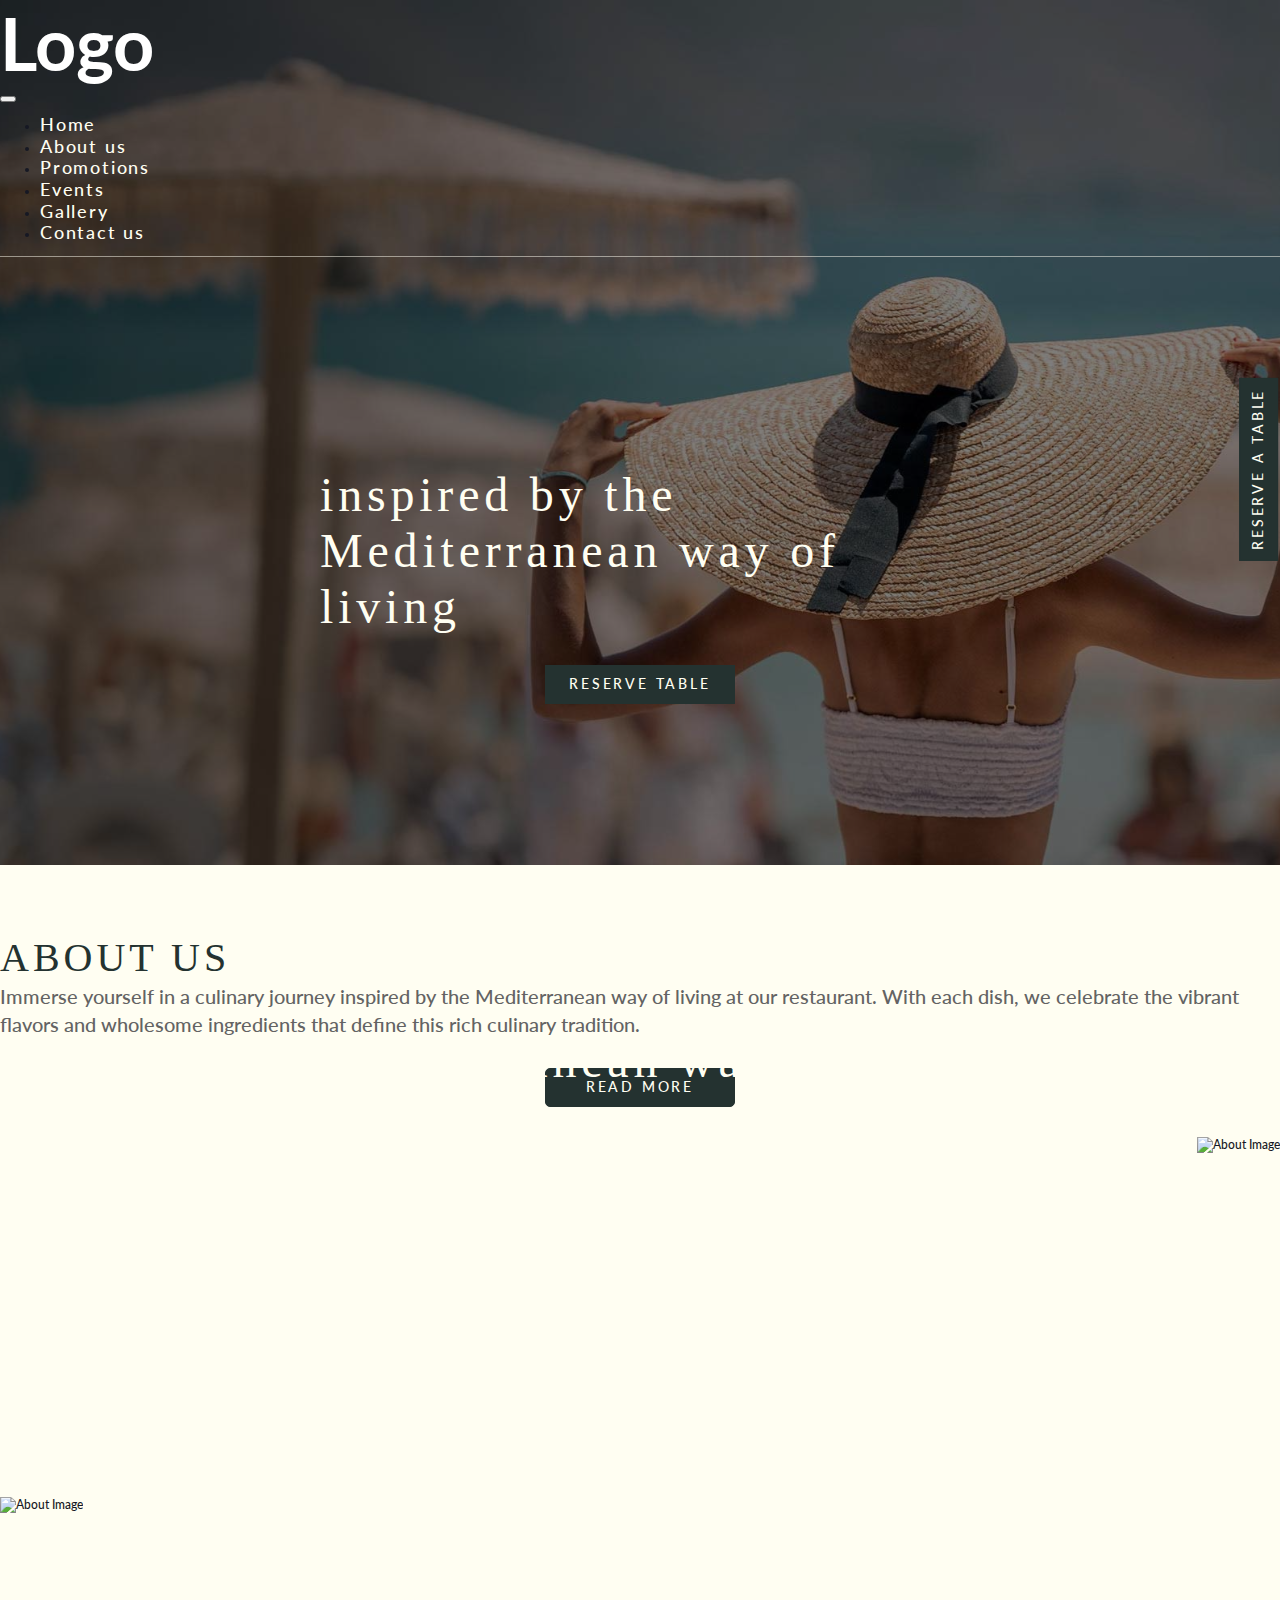
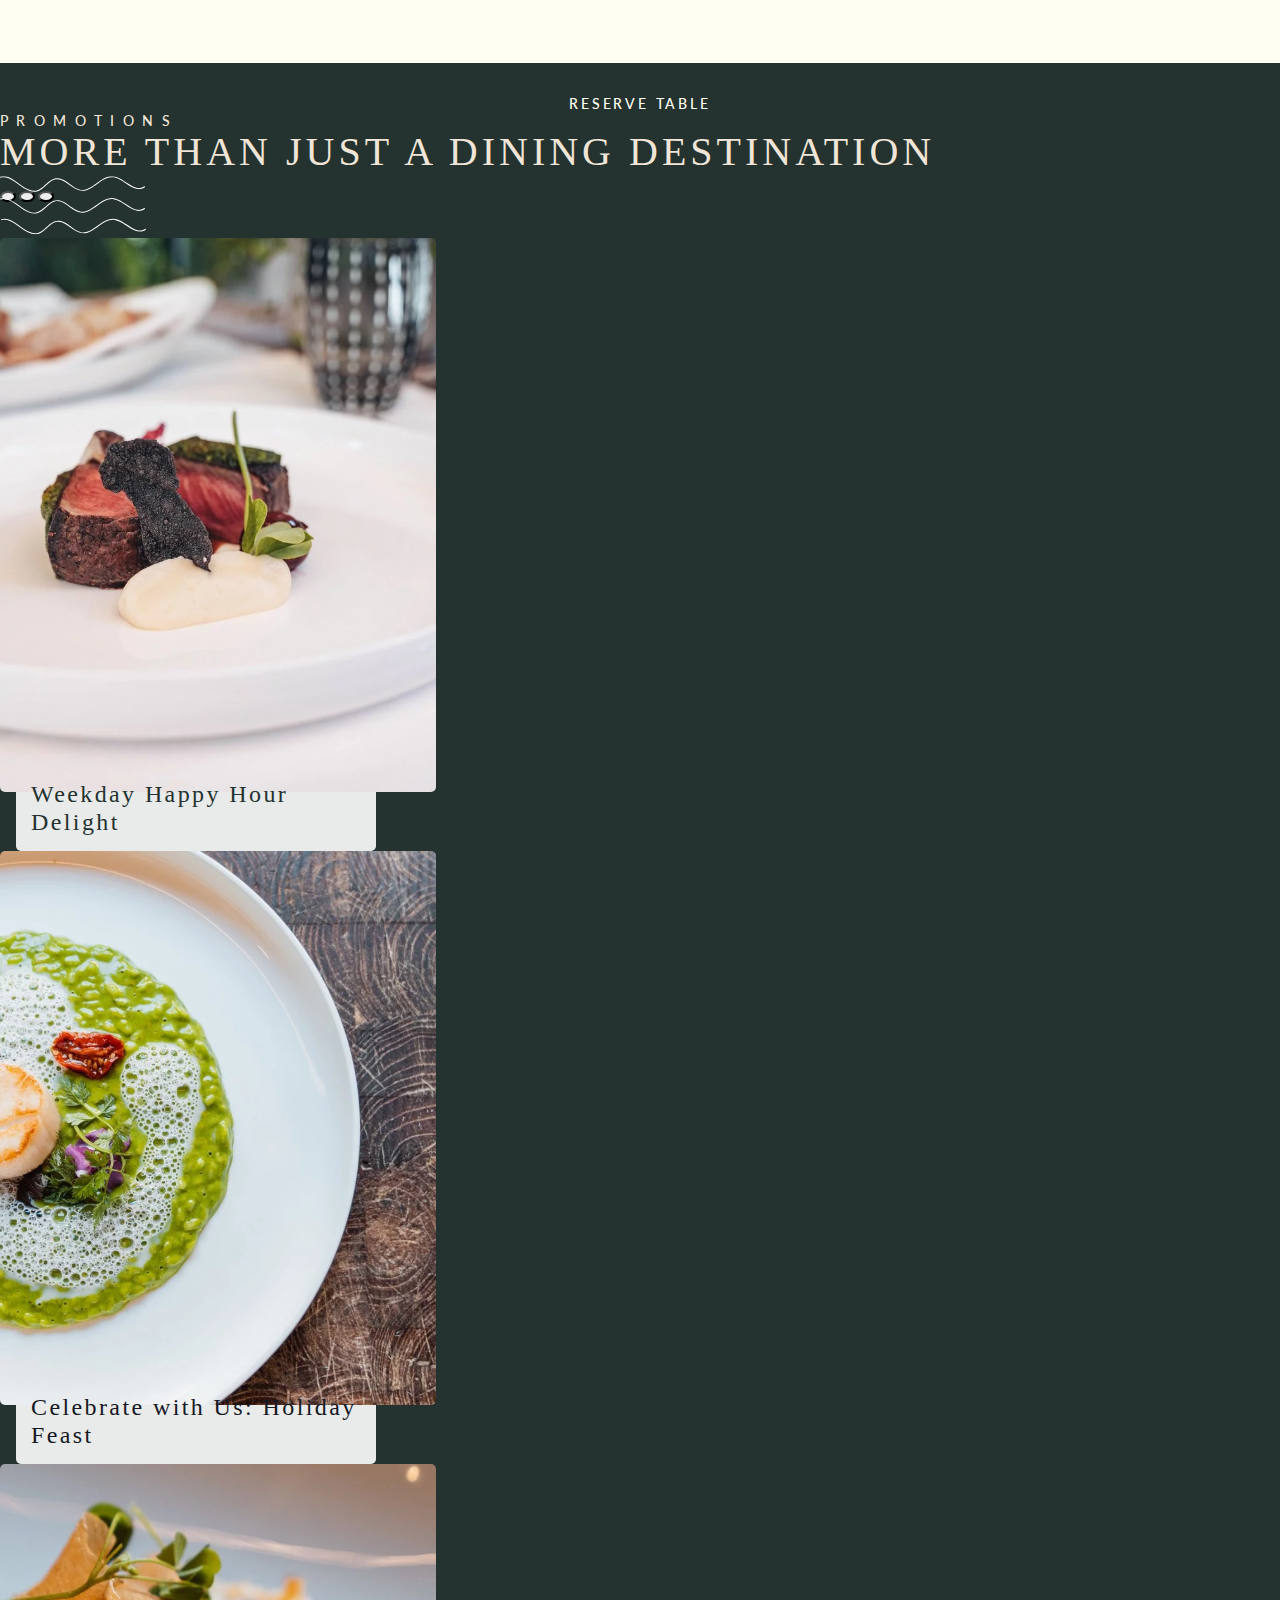
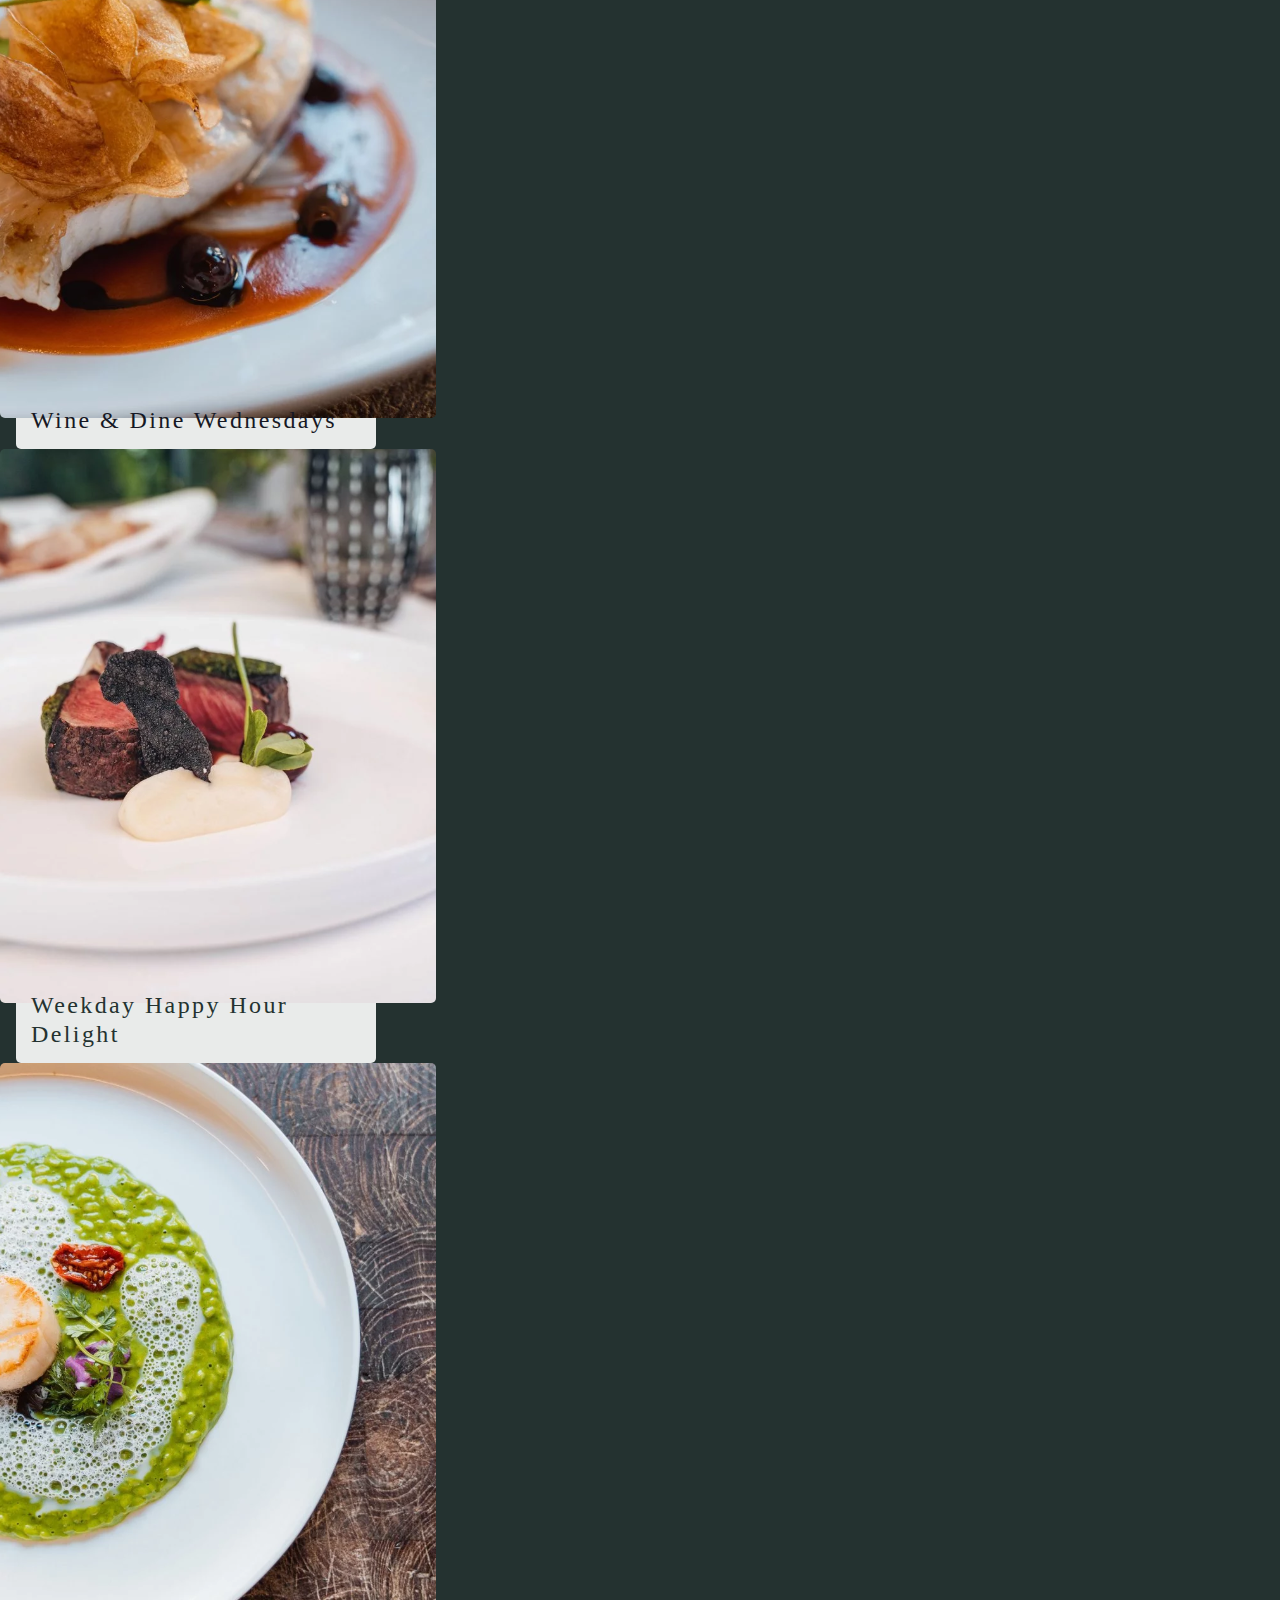
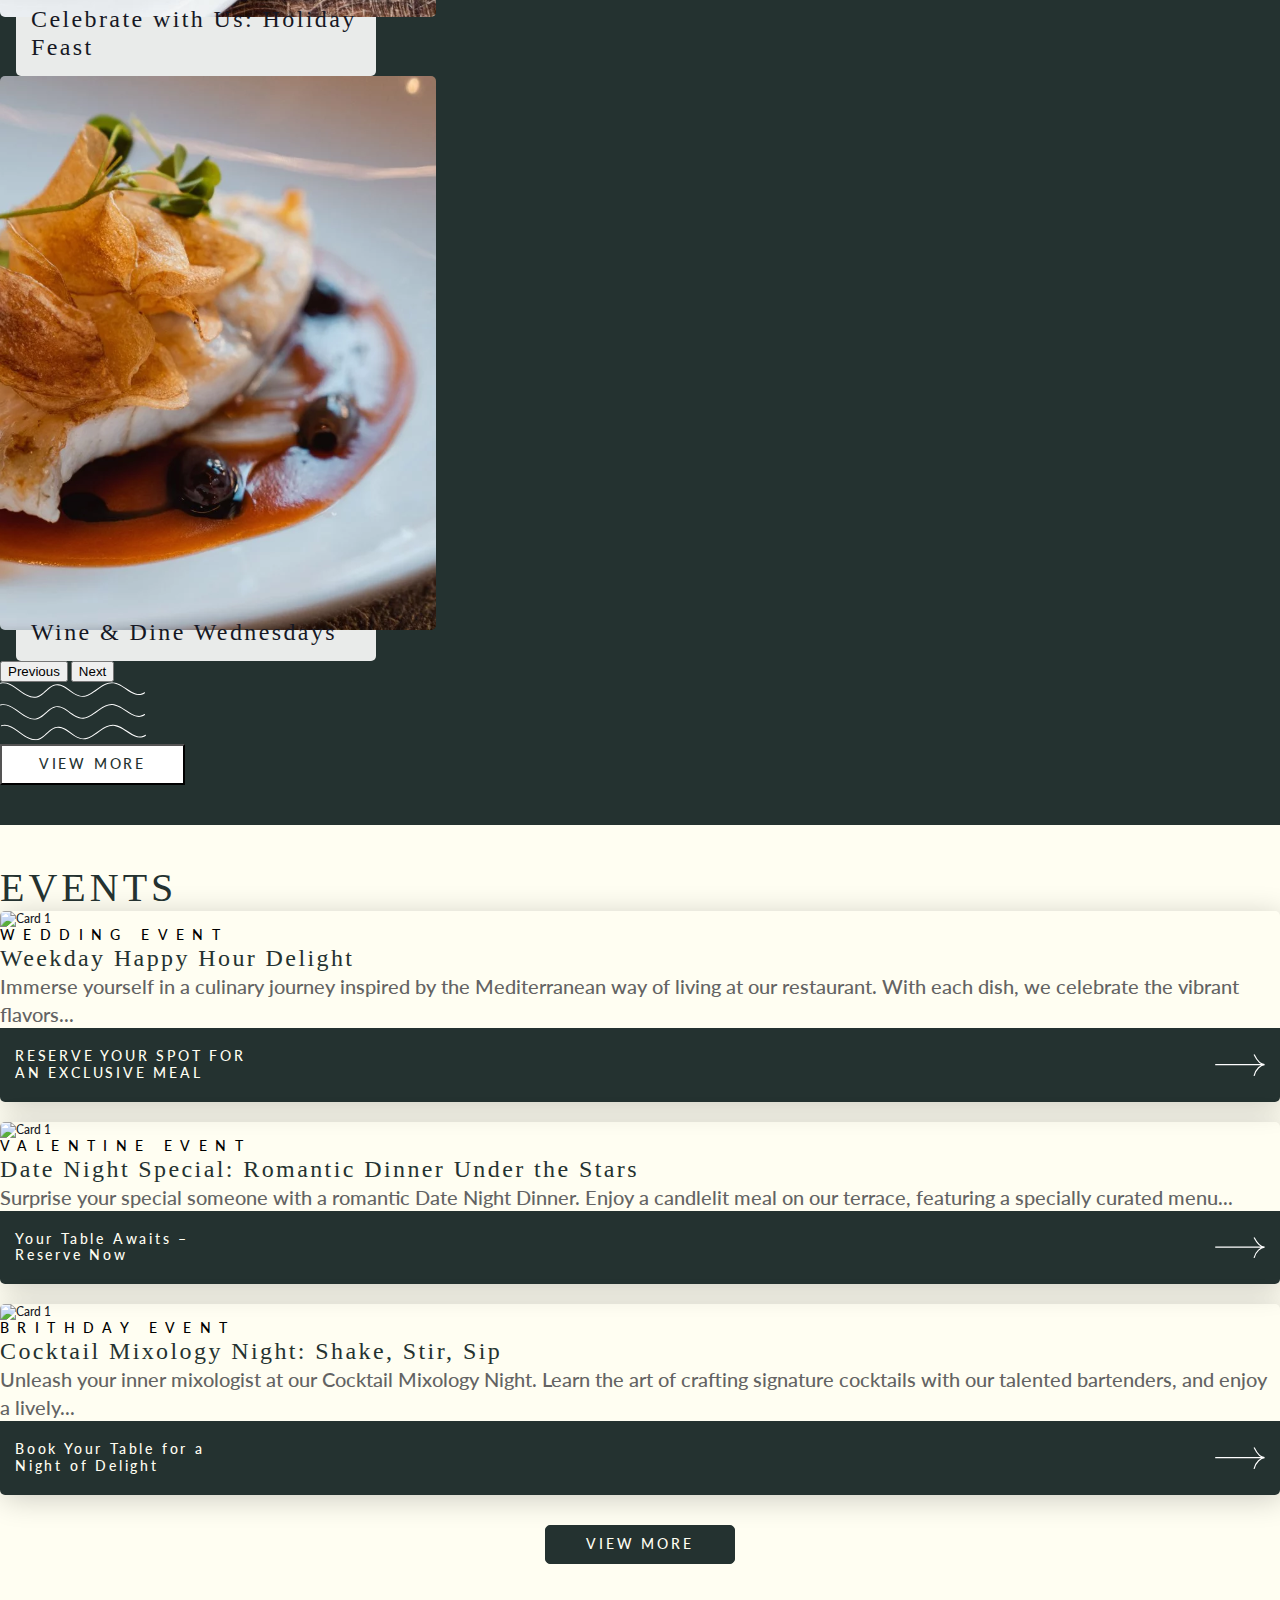
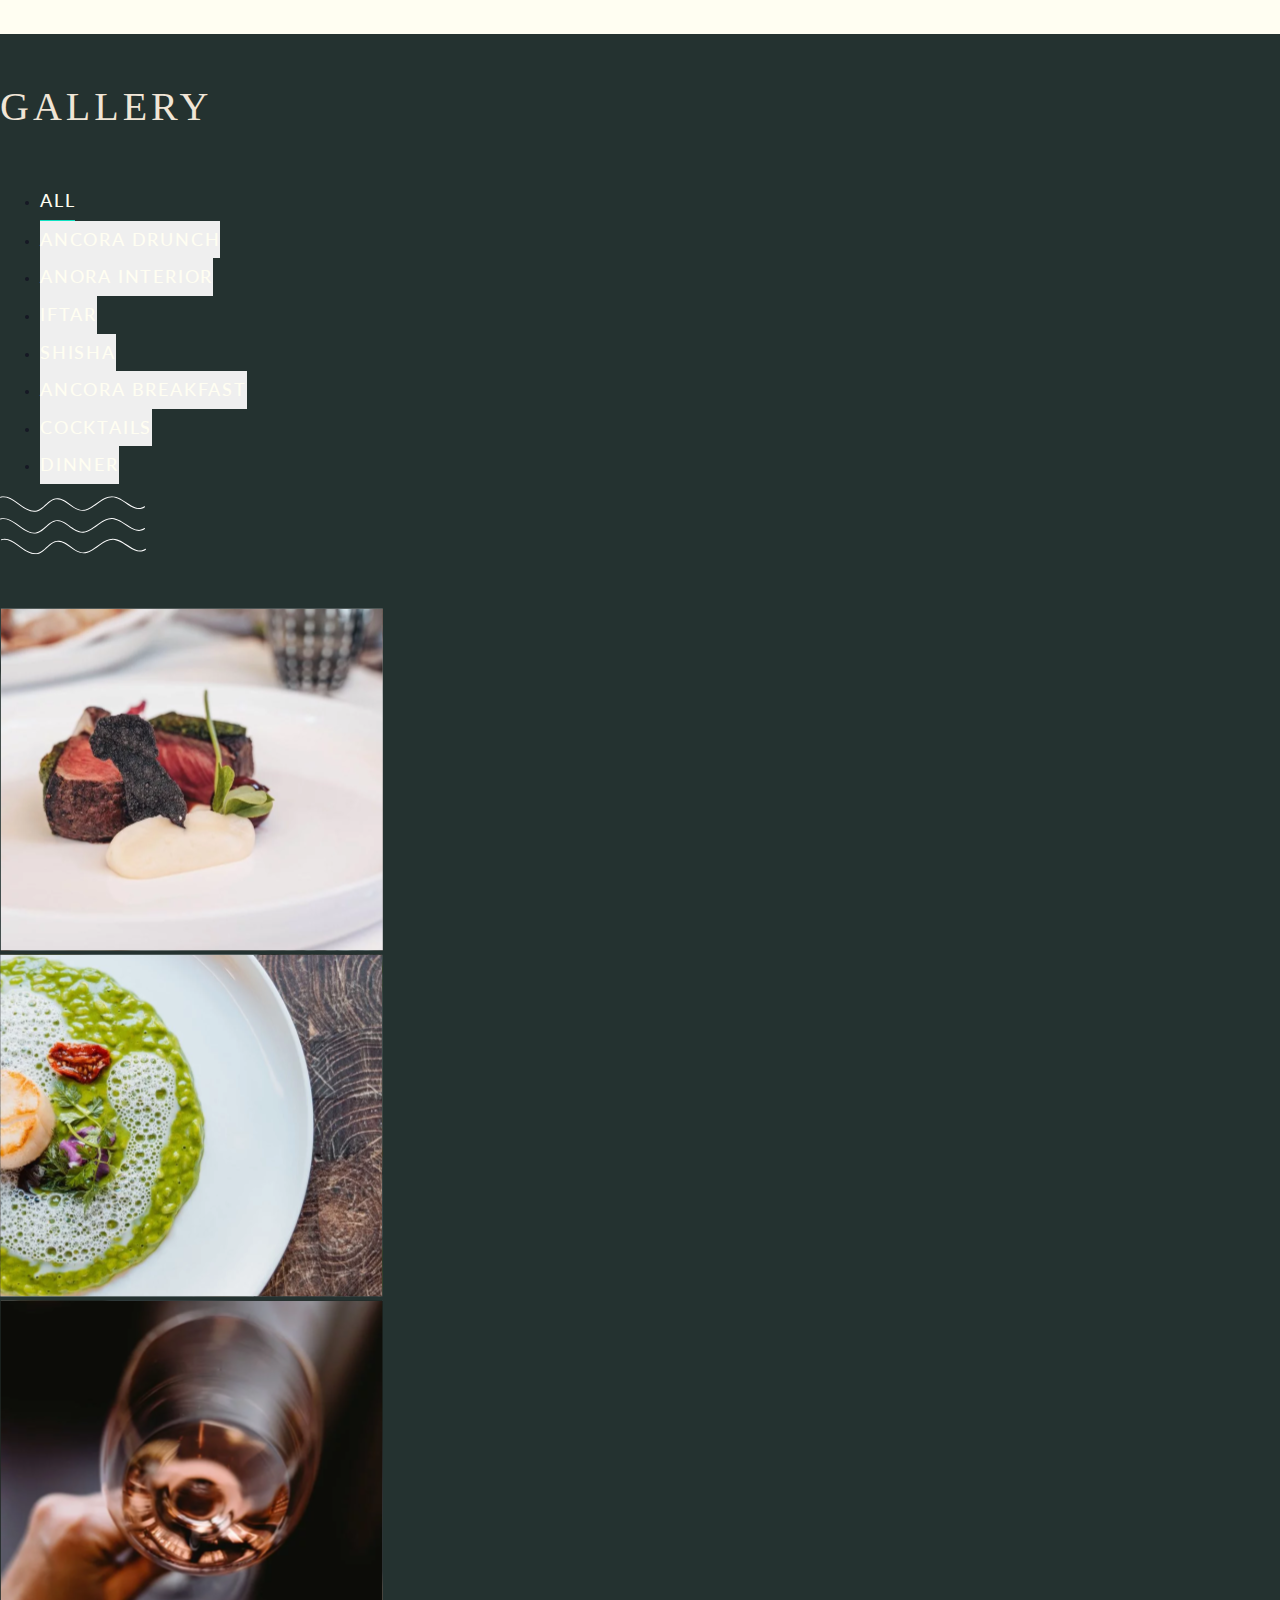
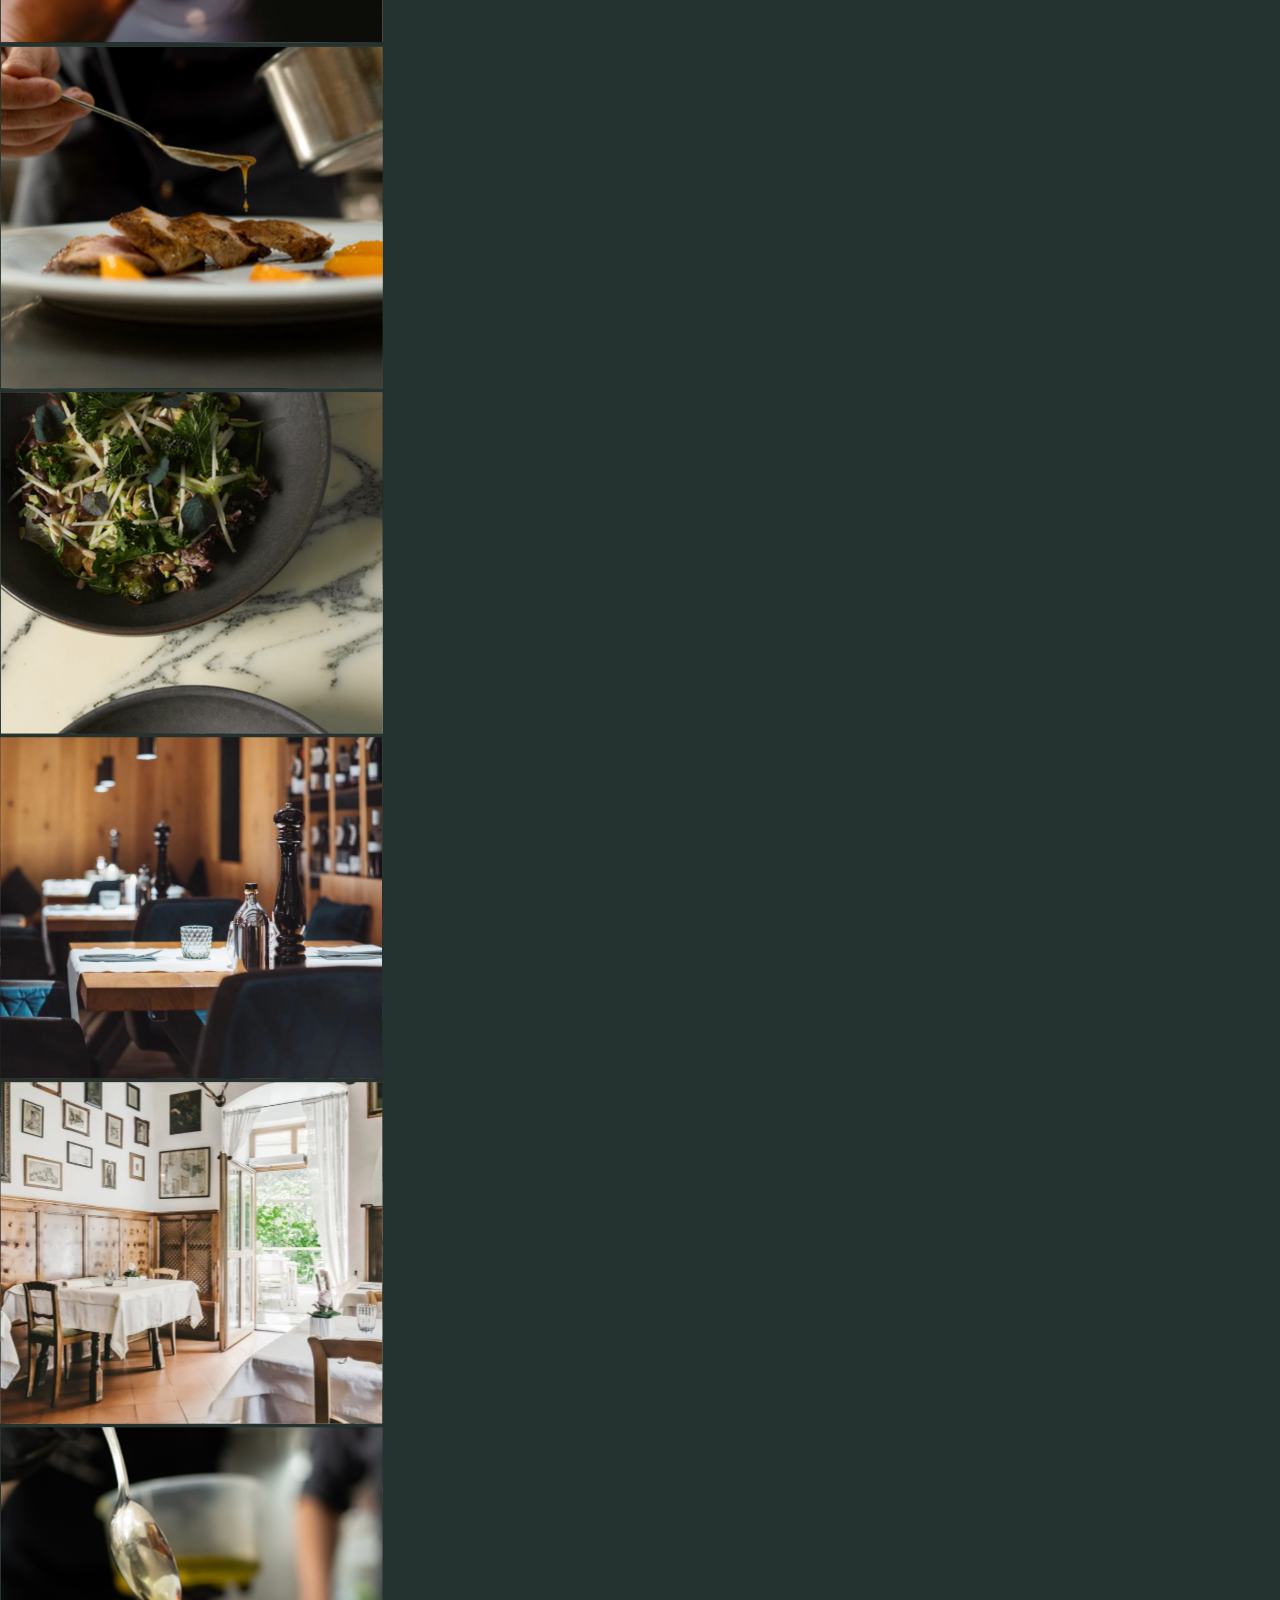
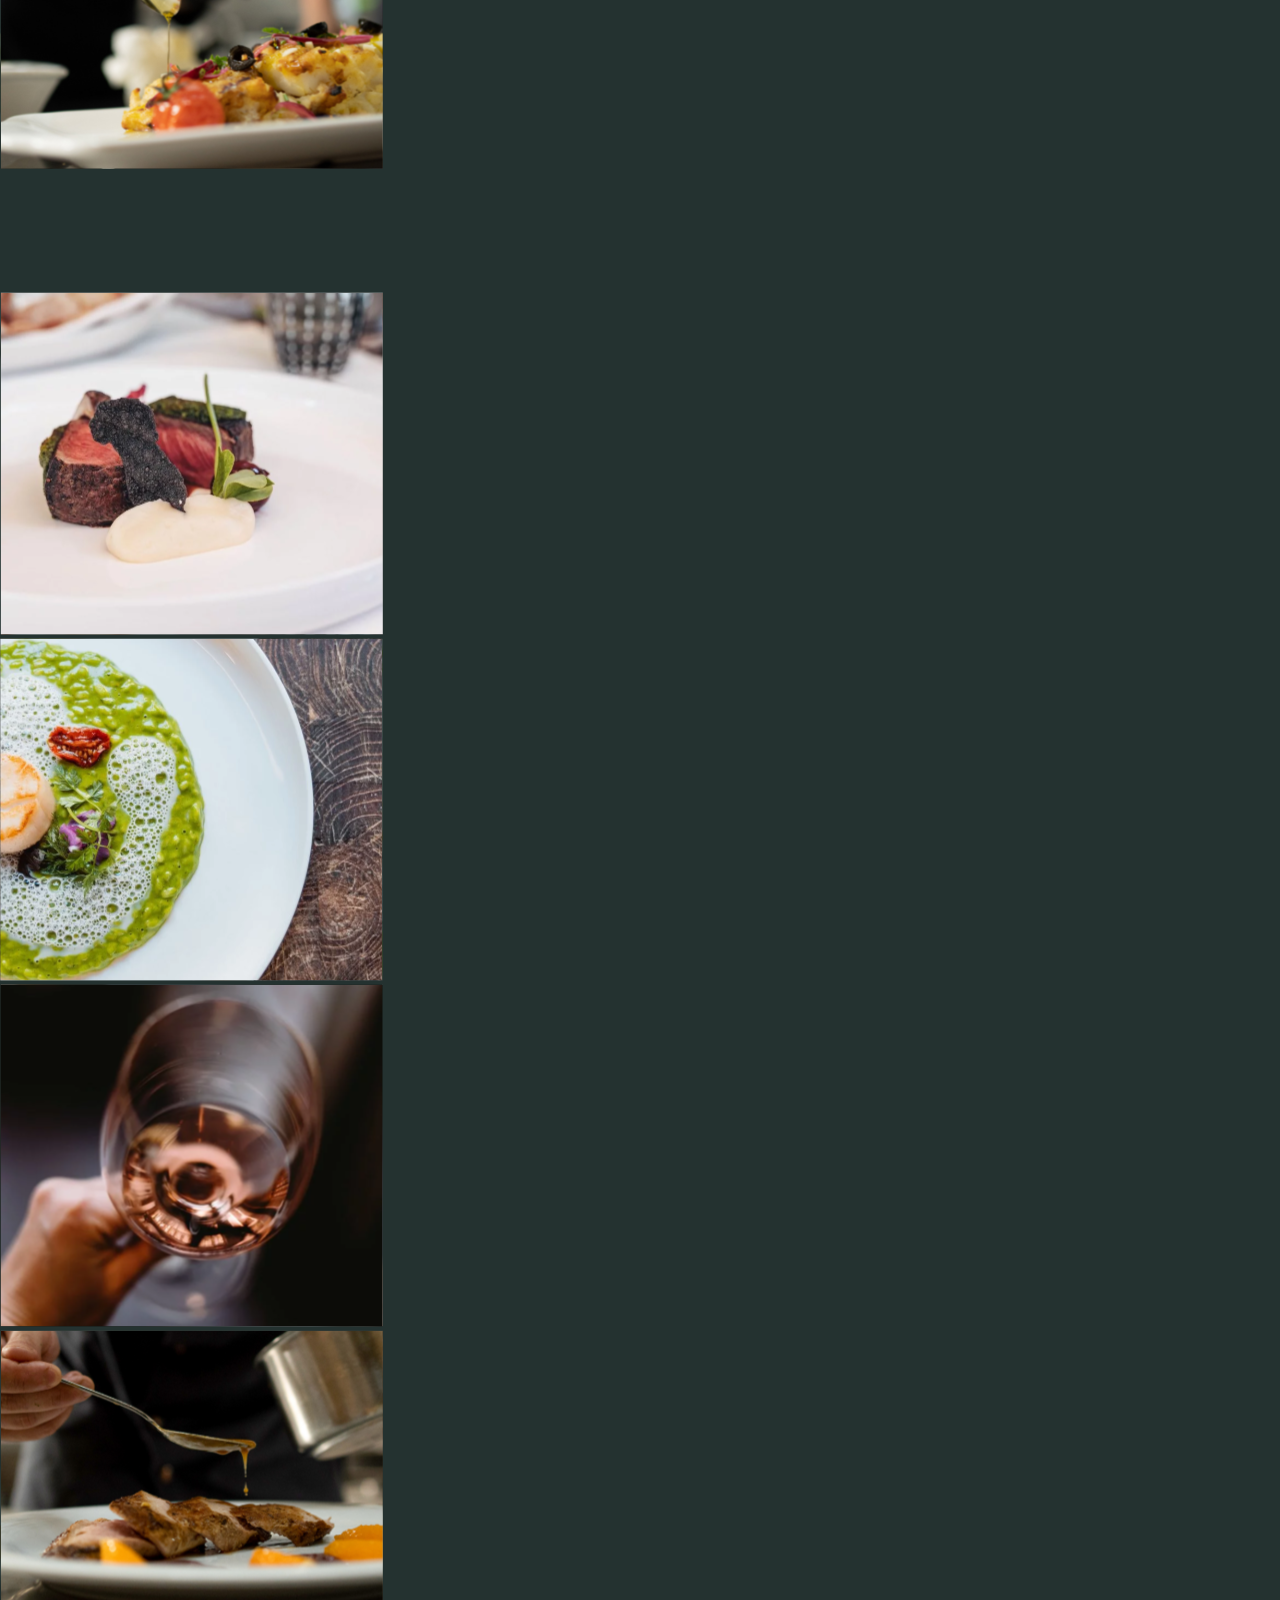
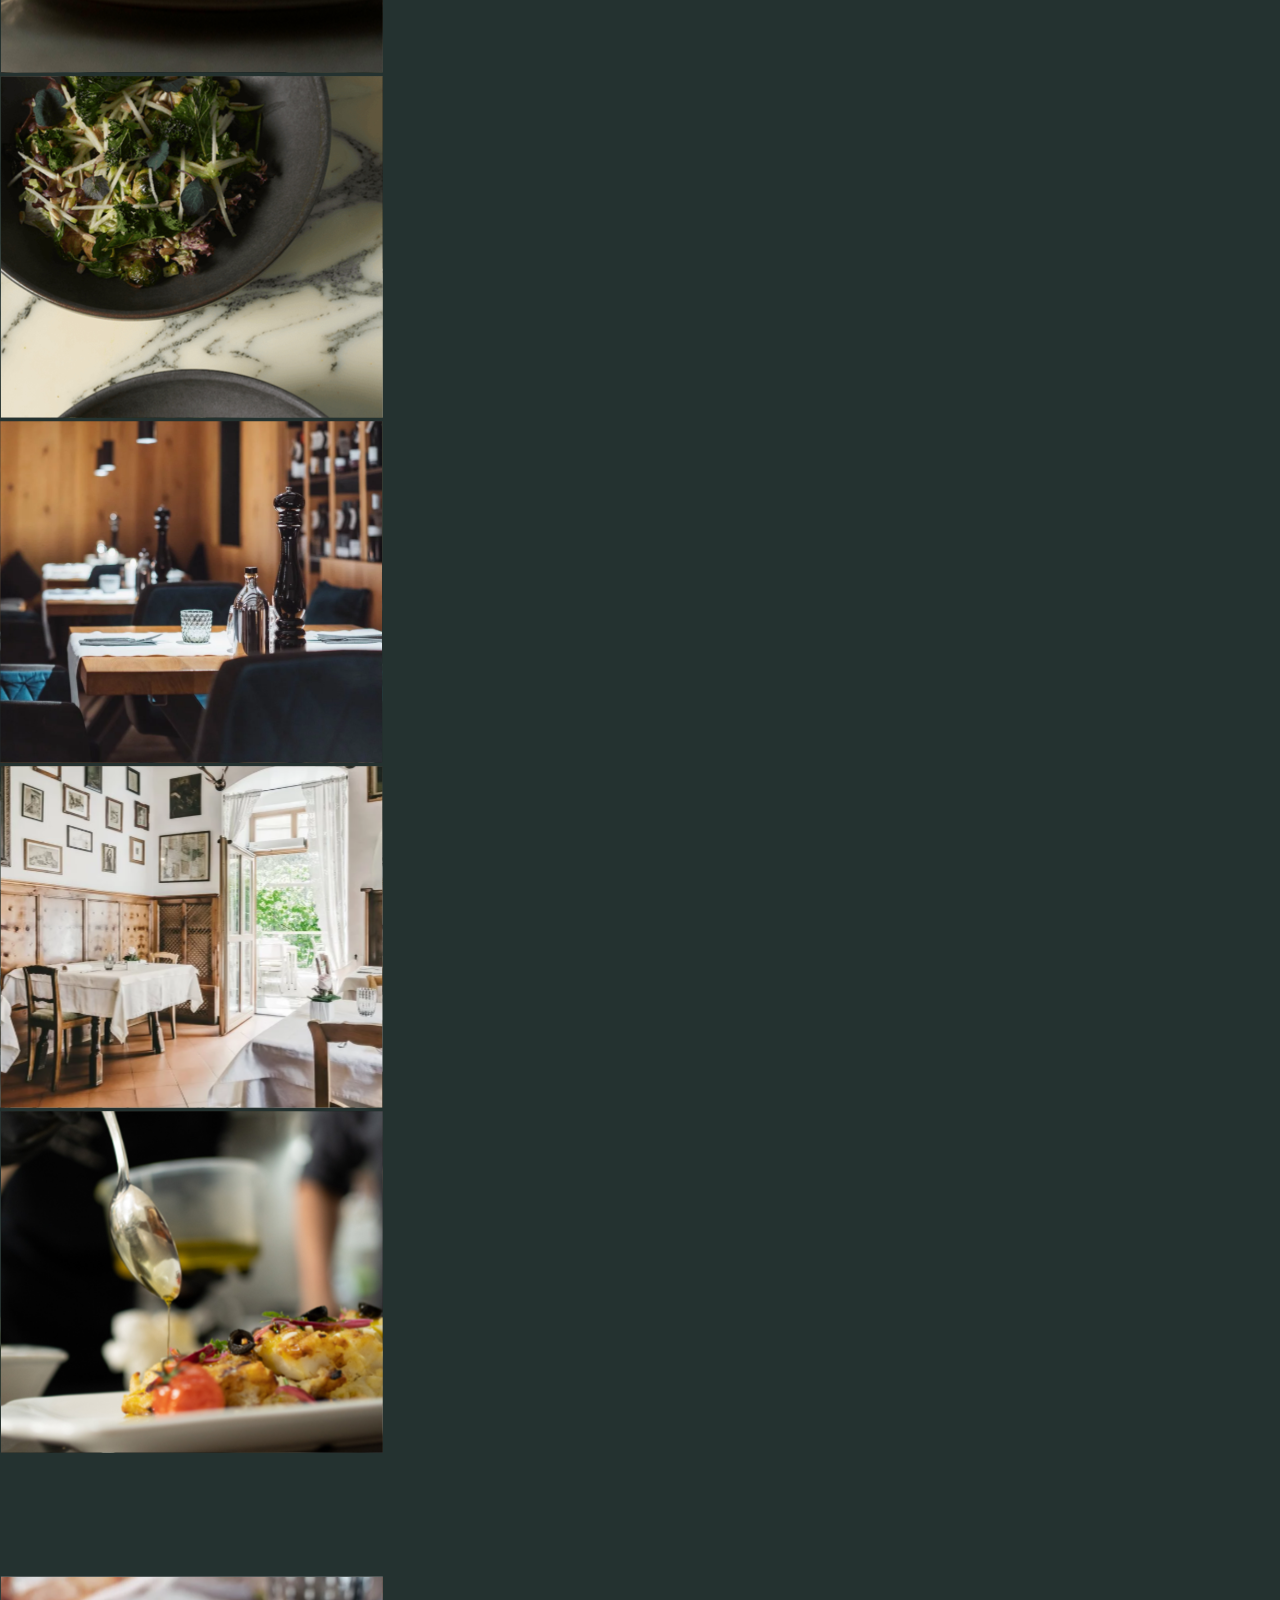
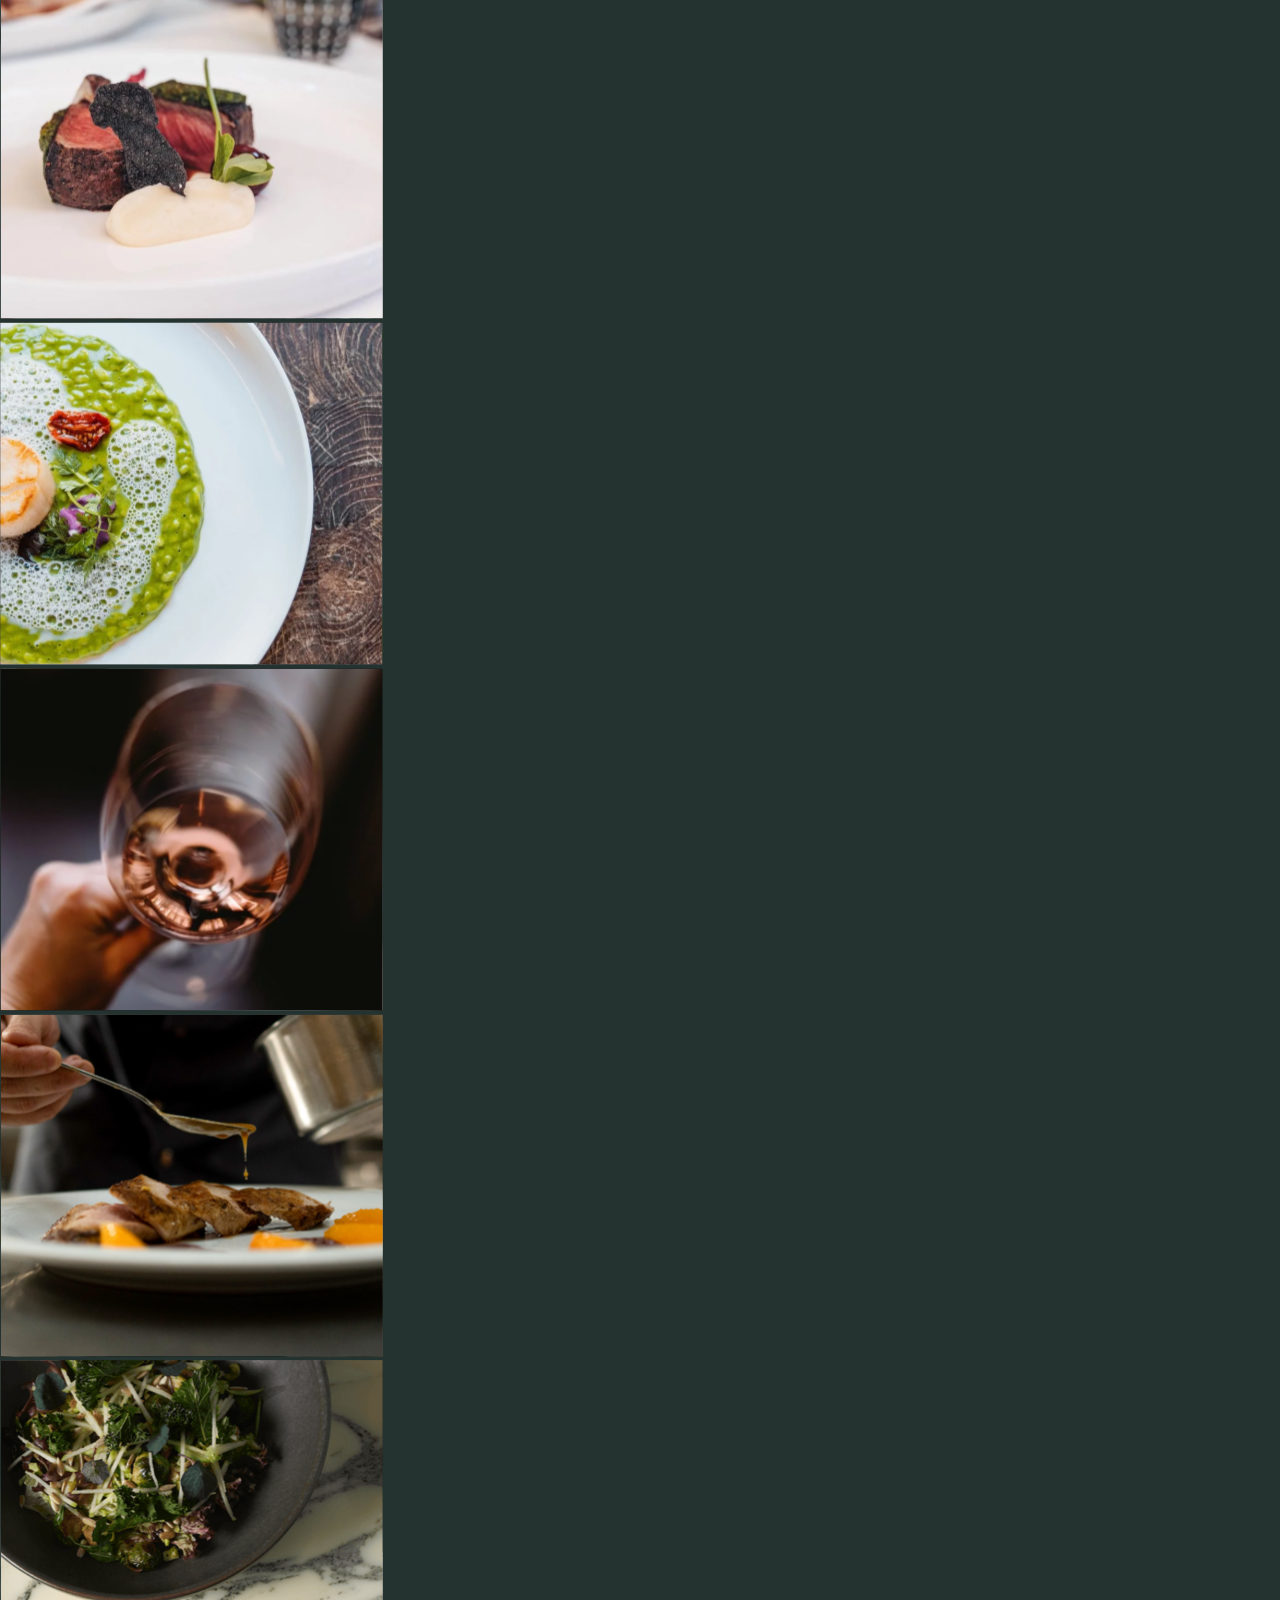
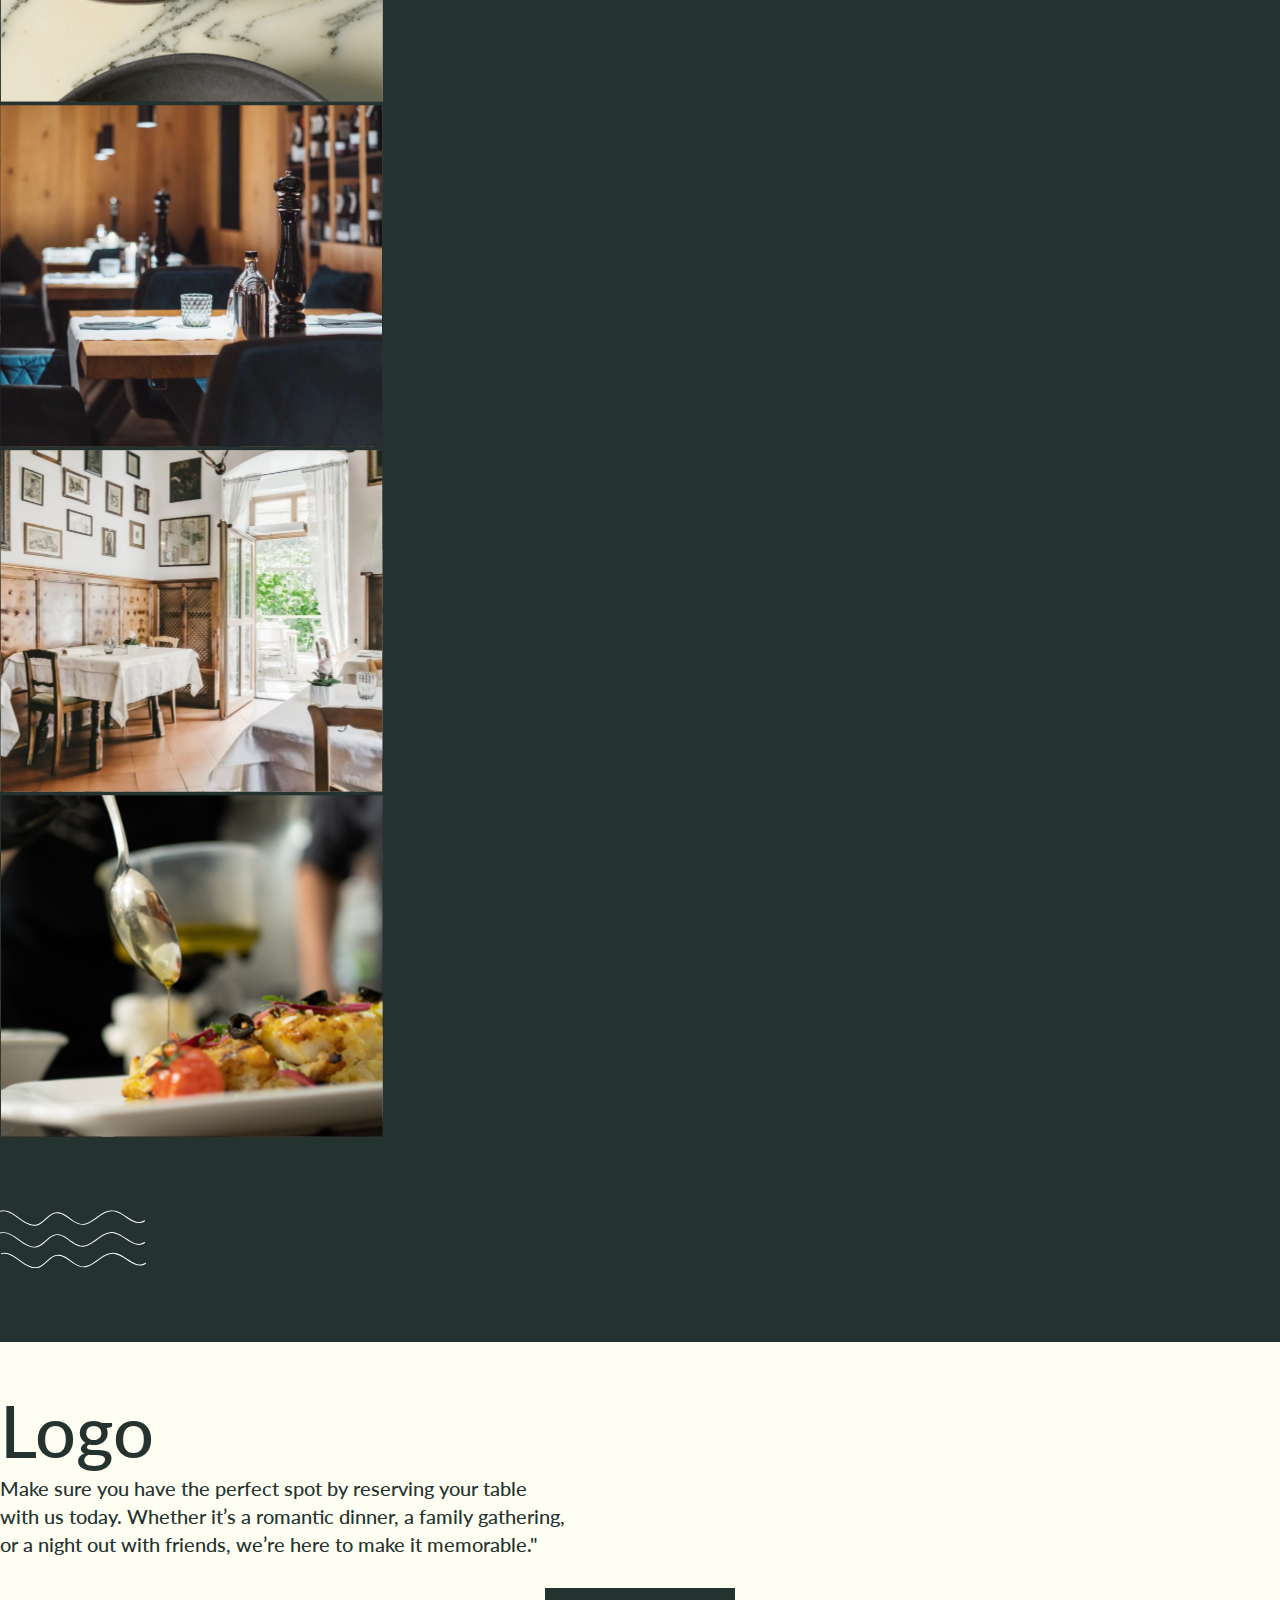
==== commit 4eaaf43c: "responsive changes" ====
--- a/index.html
+++ b/index.html
@@ -425,7 +425,7 @@
     <footer class="footer bg-white-primary">
       <div class="container">
         <div class="row d-flex justify-content-space-between">
-          <div class="col-md-6">
+          <div class="col-md-6 col-lg-6">
             <div class="logo ">
               <a class=" m-0 text-uppercase" href="#">Logo</a>
             </div>
@@ -440,7 +440,7 @@
               <div class="address py-2">Sheikh Mohammed bin Rashid Boulevard, Downtown Dubai, Dubai, UAE.</div>
             </div>
           </div>
-          <div class="col-md-6">
+          <div class="col-md-6 col-lg-6 mt-2">
             <div class="text-uppercase title">Get a Taste of Something Special!</div>
             <p class="signup-description py-4">Sign up for our newsletter and receive exclusive discounts, event invites, and sneak peeks of new dishes. Your next great meal starts here!"</p>
             <form>
@@ -475,10 +475,10 @@
         </div>
         <div class="footer-bottom">
           <div class="row">
-            <div class="col-md-6">
+            <div class="col-md-12 mb-md-2 col-lg-6">
               <p> © 2024 ANCORA | IHG HOTELS, ALL RIGHTS RESERVED</p>
             </div>
-            <div class="col-md-6">
+            <div class="col-md-12 col-lg-6">
               <ul>
                 <li>Promotions</li>
                 <li>Events</li>
--- a/css/style.css
+++ b/css/style.css
@@ -199,11 +199,26 @@
   line-height: 21.6px;
   letter-spacing: 0.1em;
   color:var(--primary-white)!important;
-
-}
-
-.nav-link.active, .nav-link:hover {
-  border-bottom: 2px solid var(--blue-border);
+  transition: all .6s ease-out!important;
+  position: relative;
+}
+
+
+.nav-link.active::after, .nav-item:hover .nav-link::after{
+  content: "";
+  position: absolute;
+  bottom: 0;
+  left: 0;
+  height: 2px;
+  width: 0;
+  background-color: var(--blue-border);
+}
+
+
+.nav-item:hover .nav-link::after{
+  left: 0;
+  right: auto;
+  width: 100%;
 }
 
 .gap-30 {
@@ -241,7 +256,7 @@
   padding: 10px;
   display: block;
   margin: 30px auto;
-  transition: all 0.3s ease;
+  transition: all .4s ease-out 0s;
 }
 
 .black-button:hover {
@@ -249,10 +264,14 @@
   
 }
 
-.about-us .black-button:hover {
+.about-us .black-button:hover, .promotions .black-button:hover, .events .black-button:hover, .footer .black-button:hover {
   border: 1px solid var(--secondary-black);
   color: var(--secondary-black);
   background: var(--primary-white);
+  -webkit-box-shadow: 10px 10px 59px -2px rgba(36,50,48,1);
+  -moz-box-shadow: 10px 10px 59px -2px rgba(36,50,48,1);
+  box-shadow: 10px 10px 59px -2px rgba(36,50,48,1);
+
 }
 
 .text-carousel-wrap {
@@ -281,12 +300,22 @@
   padding: 70px 0 150px;
 }
 
+.about-images img {
+  transition: all 0.4s ease-in-out;
+
+}
+.about-images img:hover {
+  transform: scale(1.1);
+}
+
 .about-image-1 {
   margin-top: 360px;
 }
 
 .about-image-2 {
-  margin-left: -145px;
+  /* margin-left: -145px; */
+  position: absolute;
+  right: 0;
   margin-bottom: 100px;
 }
 
@@ -399,7 +428,13 @@
   padding: 10px 0;
   max-width: 185px;
   width: 100%;
-
+  transition: all .4s ease-out 0s;
+}
+
+.view-btn:hover {
+  border: 1px solid var(--primary-white);
+  background: var(--secondary-black);
+  color: var(--primary-white);
 }
 
 .events {
@@ -411,6 +446,7 @@
   overflow: hidden;
   border: none;
   box-shadow: 3px 4px 30px 0px #00000033;
+  margin-bottom: 20px;
 
 }
 
@@ -457,7 +493,23 @@
 .events .card-bottom img {
   max-width: 50px;
   width: 100%;
-}
+  transition: all .4s ease-out 0s;
+  animation: bounce 2s infinite;
+  cursor: pointer;
+}
+
+@keyframes bounce {
+  0%, 20%, 50%, 80%, 100% {
+    transform: translateX(0);
+  }
+  40% {
+    transform: translateX(-10px);
+  }
+  60% {
+    transform: translateX(-5px);
+  }
+}
+
 
 .gallery {
   padding: 50px 0 70px;
@@ -484,6 +536,15 @@
 
 .gallery .nav-tabs .nav-link:hover {
   border-bottom: 1px solid var(--blue-border);
+}
+
+.gallery img {
+  position: relative;
+  transition: opacity 0.4s ease;
+}
+
+.gallery img:hover {
+  opacity: 0.5;
 }
 
 #galleryTabContent {
@@ -538,6 +599,17 @@
   display: flex;
   justify-content: center;
   align-items: center;
+  transition: all .4s ease-out 0s;
+  cursor: pointer;
+}
+
+.footer .social-media li:hover {
+  background: var(--primary-white);
+  border: 1px solid var(--secondary-black);
+}
+
+.footer .social-media li:hover img {
+  filter: brightness(0) saturate(100%) invert(13%) sepia(16%) saturate(922%) hue-rotate(122deg) brightness(90%) contrast(82%);
 }
 
 .footer .subtitle {
@@ -608,8 +680,13 @@
   text-align: left;
   color: var(--secondary-black);
   text-transform: uppercase;
-}
-
+  cursor: pointer;
+  transition: all .4s ease-out 0s;
+}
+
+.footer-bottom ul li:hover {
+  border-bottom: 1px solid var(--blue-border);
+}
 
 .footer-bottom p{
   font-family: 'Lato';
@@ -656,4 +733,150 @@
     margin: 54px auto 0;
     height: 200px!important;
   }
+
+  .about-us {
+    padding: 40px 0 60px;
+  }
+
+  .about-image-2 {
+    position: unset;
+  }
+
+  .about-images {
+    flex-direction: column;
+  }
+
+  .about-image-1 {
+    margin-top: 30px;
+  }
+
+  .title {
+    font-size: 30px;
+    line-height: 35px;
+  }
+
+  .promotions .card-title, .events .card-title {
+    font-size: 20px;
+    line-height: 24px;
+  }
+
+  .events .subtitle, .subtitle {
+    font-size: 13px;
+  }
+
+  .card-text {
+    font-size: 17px;
+    line-height: 23px;
+  }
+
+  .events .card-bottom-text {
+    font-size: 12px;
+    line-height: 18px;
+  }
+
+  .events .card-bottom img {
+    max-width: 35px;
+  }
+
+  .gallery {
+    padding: 40px 0 45px;
+  }
+  .signup-description {
+    font-size: 16px;
+    line-height: 20px;
+  }
+  .footer .address { 
+    font-size: 17px;
+    line-height: 23px;
+    padding-bottom: 30px!important;
+  }
+
+}
+
+
+@media screen and (max-width: 990px) {
+
+  .footer-bottom .row {
+    flex-direction: column-reverse;
+  }
+
+  .footer-bottom p {
+    padding-top: 30px;
+  }
+}
+
+@media screen and (max-width: 768px) {
+
+  .black-button {
+    margin: 12px auto;
+  }
+  .gallery img {
+    width: 100%;
+  }
+
+  .promotions .card {
+    margin-bottom: 20px;
+  }
+
+  .wave-img-top {
+    top: 178px;
+  }
+
+  #cardCarousel .carousel-control-next-icon {
+    right: 0;
+  }
+
+ #cardCarousel .carousel-control-prev-icon {
+    left: 0;
+ }
+
+ .footer-bottom p {
+    padding-top: 30px;
+    font-size: 12px;
+    text-align: center;
+ }
+
+ .gallery .nav-tabs {
+    gap: 15px;
+ }
+
+ .footer .subtitle {
+    font-size: 16px;
+    line-height: 24px;
+  }
+
+  .nav-link {
+    font-size: 16px;
+    line-height: 20px;
+  }
+
+  .footer-bottom p {
+    font-size: 13px;
+  }
+
+  .title {
+    font-size: 24px;
+    line-height: 27px;
+  }
+
+  .text-carousel-title {
+    font-size: 24px;
+    line-height: 36px;
+  }
+
+  .logo a {
+    font-size: 45px;
+    line-height: 51px;
+  }
+
+  .locations {
+    padding-top: 30px;
+  }
+}
+
+@media screen and (max-width: 545px) {
+  .footer-bottom ul {
+    flex-direction: column;
+    gap: 15px;
+  }
 }